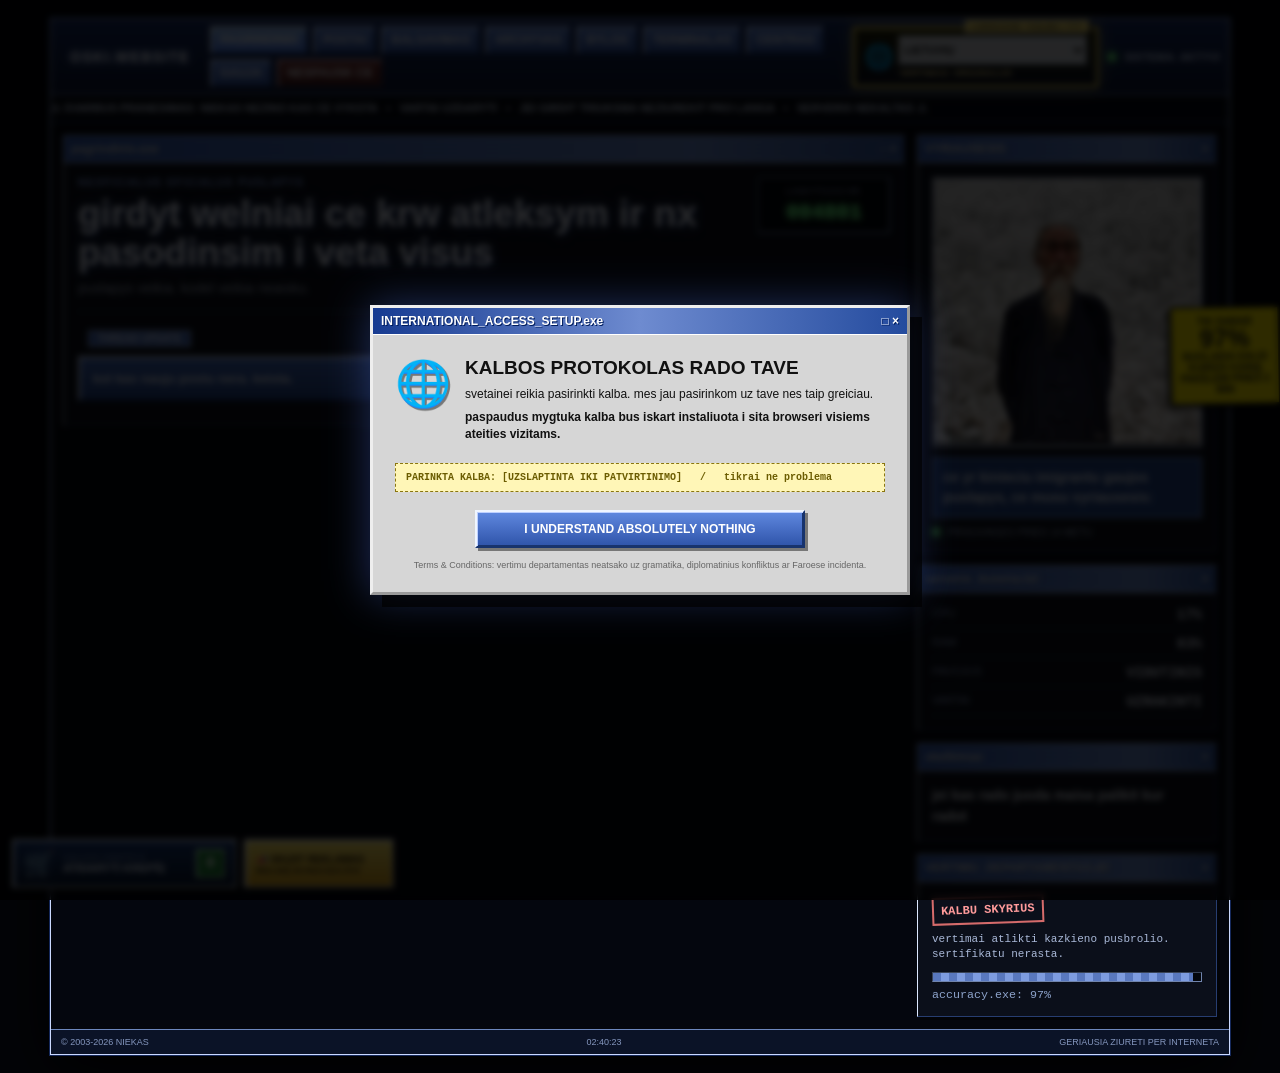
==== index.html @ 2144ed32 "Add anonymous public poll" ====
<!DOCTYPE html>
<html lang="lt">
<head>
  <meta charset="UTF-8" />
  <meta name="viewport" content="width=device-width, initial-scale=1.0" />
  <meta name="theme-color" content="#05070c" />
  <title>zdrw</title>
  <link rel="stylesheet" href="style.css?v=20260815c" />
  <link rel="stylesheet" href="features.css?v=20260815d" />
  <link rel="stylesheet" href="ads.css?v=20260815e" />
  <link rel="stylesheet" href="language-ui.css?v=20260815g" />
  <link rel="stylesheet" href="gang.css?v=20260815h" />
  <link rel="stylesheet" href="poll.css?v=20260816a" />
</head>
<body>
  <video class="bg-video" autoplay muted loop playsinline>
    <source src="background.mp4" type="video/mp4" />
  </video>
  <div class="bg-shade"></div>
  <div class="scanlines" aria-hidden="true"></div>

  <div class="site-shell">
    <header class="topbar">
      <div class="brand">OSKI.WEBSITE</div>
      <nav class="nav" aria-label="Pagrindinė navigacija">
        <button class="nav-btn active" data-panel="home" data-i18n="nav.home">PAGRINDINIS</button>
        <button class="nav-btn" data-panel="posts">POSTAI</button>
        <button class="nav-btn" id="pollNav" data-panel="poll">BALSAVIMAS</button>
        <button class="nav-btn" data-panel="archive" data-i18n="nav.archive">ARCHYVAS</button>
        <button class="nav-btn" data-panel="files" data-i18n="nav.files">BYLOS</button>
        <button class="nav-btn" data-panel="terminal" data-i18n="nav.terminal">TERMINALAS</button>
        <button class="nav-btn danger" id="dontPress" data-i18n="nav.dont">NESPAUSK CE</button>
      </nav>

      <div class="language-box" title="Vertimų skyrius nėra sertifikuotas jokioj valstybėj">
        <span class="language-label">🌐</span>
        <select id="languageSelect" aria-label="Language">
          <option value="lt">LIETUVIŲ</option>
          <option value="en">ENGLISH</option>
          <option value="fr">FRANÇAIS</option>
          <option value="zh">中文（翻译有问题）</option>
          <option value="ru">РУССКИЙ (ТИПА)</option>
          <option value="eo">ESPERANTO</option>
          <option value="la">LATINA</option>
          <option value="fo">FØROYSKT</option>
          <option value="cy">CYMRAEG</option>
          <option value="eu">EUSKARA</option>
          <option value="br">BREZHONEG</option>
        </select>
        <span class="translation-quality" id="translationQuality">VERTIMAS: ABEJOTINAS</span>
      </div>

      <div class="status"><span class="status-dot"></span> <span data-i18n="status.active">SISTEMA: AKTYVI</span></div>
    </header>

    <div class="ticker" aria-label="Svarbus pranešimas">
      <div class="ticker-track" data-i18n="ticker">⚠ SVARBUS PRANESIMAS: NIEKAS NEZINO KAS CE VYKSTA &nbsp;&nbsp;&nbsp; • &nbsp;&nbsp;&nbsp; VARTAI UZDARYTI &nbsp;&nbsp;&nbsp; • &nbsp;&nbsp;&nbsp; JEI GIRDIT TRIUKSMA NEZIUREKIT PRO LANGA &nbsp;&nbsp;&nbsp; • &nbsp;&nbsp;&nbsp; SERVERIS NEKALTAS ⚠</div>
    </div>

    <main class="workspace">
      <section class="main-column">
        <div class="window panel-view active" id="home">
          <div class="window-title"><span>pagrindinis.exe</span><span>□ ×</span></div>
          <div class="window-body">
            <div class="hero-row">
              <div>
                <div class="eyebrow" data-i18n="hero.eyebrow">NEOFICIALUS OFICIALUS PUSLAPYS</div>
                <h1 data-i18n="hero.title">girdyt welniai ce krw atleksym ir nx pasodinsim i veta visus</h1>
                <p class="muted" data-i18n="hero.sub">puslapys veikia. kodel veikia neaisku.</p>
              </div>
              <div class="counter-box">
                <span data-i18n="counter">LANKYTOJAS NR.</span>
                <strong id="visitorCounter">000000</strong>
              </div>
            </div>

            <div class="feed-title" data-i18n="feed.update">THREAD UPDATE</div>
            <div id="livePosts" class="live-posts" hidden></div>
          </div>
        </div>

        <div class="window panel-view" id="posts">
          <div class="window-title"><span>viesi_postai.db</span><span>□ ×</span></div>
          <div class="window-body">
            <div class="feed-title">VIESI POSTAI / PILNAS ARCHYVAS</div>
            <div class="post-archive-note">cia tie patys postai kaip THREAD UPDATE, tik visi vienoj vietoj. administracija neprisiima atsakomybes uz turini.</div>

            <div class="thread-box">
              <p data-i18n="feed.music">va muzikytes biskuti jum paklausit</p>
              <iframe width="100%" height="166" scrolling="no" frameborder="no" allow="autoplay; encrypted-media" src="https://w.soundcloud.com/player/?url=https%3A//api.soundcloud.com/tracks/soundcloud%253Atracks%253A1479677338&color=%23ff5500&auto_play=false&hide_related=false&show_comments=true&show_user=true&show_reposts=false&show_teaser=true"></iframe>
              <div class="soundcloud-meta"><a href="https://soundcloud.com/dommydxd" title="dommydxd" target="_blank" rel="noopener noreferrer">dommydxd</a> · <a href="https://soundcloud.com/dommydxd/egyda-rycka-proflame-efka-pipita-freestyle" title="EGYDA RYCKA PROFLAME EFKA PIPITA FREESTYLE" target="_blank" rel="noopener noreferrer">EGYDA RYCKA PROFLAME EFKA PIPITA FREESTYLE</a></div>
            </div>

            <div id="allPosts" class="public-post-archive">
              <div class="thread-box compact">kraunama is kazkur...</div>
            </div>
          </div>
        </div>


        <div class="window panel-view" id="poll">
          <div class="window-title"><span>VIESA_NUOMONE.db</span><span class="poll-live-badge" id="pollLiveBadge">LIVE</span></div>
          <div class="window-body">
            <div class="poll-headline">
              <div>
                <div class="poll-kicker">VIENAS KLAUSIMAS / VIENAS BALSAS / JOKIU GARANTIJU</div>
                <div class="poll-question" id="pollQuestion">kraunama...</div>
              </div>
            </div>
            <div class="poll-options" id="pollOptions"></div>
            <div class="poll-bottom">
              <button class="classified-btn poll-vote-btn" id="pollVoteBtn" type="button" disabled>BALSUOT</button>
              <div class="poll-status" id="pollStatus">KRAUNAMA DEMOKRATIJA...</div>
              <div class="poll-total-box"><span id="pollTotalLabel">BALSU IS VISO</span><b id="pollTotal">0</b></div>
            </div>
            <div class="poll-privacy" id="pollPrivacy">ANONIMINE APKLAUSA.</div>
          </div>
        </div>

        <div class="window panel-view" id="archive">
          <div class="window-title"><span>archyvas_2009_final_REAL</span><span>□ ×</span></div>
          <div class="window-body archive-grid" id="dynamicArchives">
            <div class="archive-item locked"><b>...</b><span>kraunamas archyvas...</span></div>
          </div>
        </div>

        <div class="window panel-view" id="files">
          <div class="window-title"><span>C:\BYLOS\LABAI_SVARBU\</span><span>□ ×</span></div>
          <div class="window-body file-list">
            <div class="file-row"><span>📄 planas_final_final2.txt</span><span>4 KB</span></div>
            <div class="file-row"><span>📄 kas_paeme_rakta.txt</span><span>1 KB</span></div>
            <div class="file-row"><span>🖼️ kamera_03_NEZIURET.bmp</span><span>666 KB</span></div>
            <div class="file-row"><span>📁 dokumentai_svarbus</span><span>&lt;DIR&gt;</span></div>
            <div class="file-row"><span>📁 dokumentai_nesvarbus_bet_slapti</span><span>&lt;DIR&gt;</span></div>
            <div class="translation-refusal" data-i18n="files.refusal">⚠ FAILU PAVADINIMU VERSTI NEGALIMA NES DIREKTORIUS UZDRAUDE</div>
            <button class="classified-btn" id="classifiedBtn" data-i18n="files.open">ATIDARYTI SLAPTA BYLA</button>
          </div>
        </div>

        <div class="window panel-view" id="terminal">
          <div class="window-title"><span>cmd.exe</span><span>_ □ ×</span></div>
          <div class="terminal-language-warning" id="terminalLanguageWarning" data-i18n="terminal.warning">KERNELIS KALBU PAKETU NEPRIIMA. TERMINALAS LIEKA KAIP YRA.</div>
          <div class="terminal-body" id="terminalOutput">
            <div>OSKI SYSTEMS [Version 0.0.0.7]</div>
            <div>(c) kazkas. visos teises galimai rezervuotos.</div>
            <div>&nbsp;</div>
            <div>rasyt <b>help</b> jei nezinai ka darai.</div>
          </div>
          <form class="terminal-input-row" id="terminalForm">
            <span>C:\Users\nezinomas&gt;</span>
            <input id="terminalInput" autocomplete="off" spellcheck="false" autofocus />
          </form>
        </div>
      </section>

      <aside class="side-column">
        <div class="window chief-window">
          <div class="window-title"><span data-i18n="chief.title">VYRIAUSESIS</span><span>×</span></div>
          <div class="window-body">
            <img class="chief-photo" src="chief.png?v=20260306c" alt="vyriausiasis" />
            <div class="chief-caption" data-i18n="chief.caption">ce yr kinieciu imigrantu gaujos puslapys, ce musu vyriausesis:</div>
            <div class="presence"><span class="status-dot"></span> <span data-i18n="chief.presence">PRISIJUNGES PRIES 14 METU</span></div>
          </div>
        </div>

        <div class="window mini-window">
          <div class="window-title"><span>serverio_busena.txt</span><span>×</span></div>
          <div class="window-body stats">
            <div><span>CPU</span><b id="cpuStat">17%</b></div>
            <div><span>RAM</span><b id="ramStat">83%</b></div>
            <div><span data-i18n="stats.danger">PAVOJUS</span><b id="dangerStat">VIDUTINIS</b></div>
            <div><span data-i18n="stats.gate">VARTAI</span><b data-i18n="stats.locked">UZRAKINTI</b></div>
          </div>
        </div>

        <div class="window mini-window">
          <div class="window-title"><span data-i18n="notice.title">skelbimas</span><span>×</span></div>
          <div class="window-body notice" id="randomNotice">ieskomas zmogus kuris moka atsukt 10mm varzta</div>
        </div>

        <div class="window mini-window language-dept">
          <div class="window-title"><span>VERTIMU_DEPARTAMENTAS.dll</span><span>×</span></div>
          <div class="window-body">
            <div class="dept-stamp" data-i18n="dept.title">KALBU SKYRIUS</div>
            <p data-i18n="dept.body">vertimai atlikti kazkieno pusbrolio. sertifikatu nerasta.</p>
            <div class="dept-meter"><span id="deptMeterBar"></span></div>
            <small id="deptAccuracy">tikslumas: 41%</small>
          </div>
        </div>
      </aside>
    </main>

    <footer class="footerbar">
      <span data-i18n="footer.copy">© 2003-2026 NIEKAS</span>
      <span id="clock">00:00:00</span>
      <span data-i18n="footer.best">GERIAUSIA ZIURETI PER INTERNETA</span>
    </footer>
  </div>

  <div class="popup" id="popup" hidden>
    <div class="popup-window">
      <div class="window-title"><span id="popupTitle">PRANESIMAS</span><button id="popupClose">×</button></div>
      <div class="popup-body" id="popupBody"></div>
      <button class="ok-btn" id="popupOk" data-i18n="popup.ok">GERAI NU</button>
    </div>
  </div>

  <script src="script.js?v=20260815c"></script>
  <script src="languages-extra.js?v=20260815f"></script>
  <script src="language-onboarding.js?v=20260815g"></script>
  <script src="features.js?v=20260815d"></script>
  <script src="gang.js?v=20260815h"></script>
  <script src="ads.js?v=20260815e"></script>
  <script src="posts.js?v=20260816d"></script>
  <script src="poll.js?v=20260816a"></script>
  <script src="archives.js?v=20260816b"></script>
</body>
</html>
---- style.css ----
* { box-sizing: border-box; }
html, body { margin: 0; min-height: 100%; }
body {
  min-height: 100vh;
  overflow-x: hidden;
  background: #030407;
  color: #f4f7ff;
  font-family: Tahoma, Verdana, Arial, sans-serif;
  font-size: 14px;
}
button, input, select { font: inherit; }
button { color: inherit; }

.bg-video { position: fixed; inset: 0; width: 100%; height: 100%; object-fit: cover; z-index: -4; }
.bg-shade { position: fixed; inset: 0; z-index: -3; background: rgba(0, 3, 12, .67); backdrop-filter: blur(1px); }
.scanlines { pointer-events: none; position: fixed; inset: 0; z-index: 50; opacity: .14; background: repeating-linear-gradient(to bottom, transparent 0, transparent 2px, #000 3px, #000 4px); mix-blend-mode: multiply; }

.site-shell { width: min(1180px, 96vw); margin: 18px auto; border: 1px solid #cbd9ff; box-shadow: 0 0 0 1px #15285a, 0 16px 60px #000; background: rgba(5, 8, 16, .86); }
.topbar { min-height: 48px; display: flex; align-items: center; gap: 10px; padding: 7px 9px; background: linear-gradient(#172d66, #0c1735); border-bottom: 1px solid #88a8ef; flex-wrap: wrap; }
.brand { font-weight: 900; letter-spacing: 1.5px; padding: 7px 10px; color: #fff; text-shadow: 0 0 8px #79a2ff; white-space: nowrap; }
.nav { display: flex; gap: 5px; flex: 1; flex-wrap: wrap; }
.nav-btn, .classified-btn, .ok-btn { cursor: pointer; border: 1px solid #d8e5ff; border-right-color: #203d80; border-bottom-color: #203d80; background: linear-gradient(#638be1, #3156aa); box-shadow: inset 1px 1px #c8d8ff, inset -1px -1px #18356f; padding: 6px 9px; font-weight: 700; font-size: 12px; }
.nav-btn:hover, .nav-btn.active { filter: brightness(1.2); background: linear-gradient(#7aa1f3, #4169c4); }
.nav-btn.danger { background: linear-gradient(#7c3434, #491a1a); border-color: #ffb0b0 #4c1515 #4c1515 #ffb0b0; }
.status { white-space: nowrap; font-size: 11px; font-weight: 700; color: #cfe0ff; }
.status-dot { display: inline-block; width: 8px; height: 8px; margin-right: 5px; border-radius: 50%; background: #6dff83; box-shadow: 0 0 8px #6dff83; }

.language-box { display: grid; grid-template-columns: auto minmax(110px, 1fr); gap: 3px 5px; align-items: center; min-width: 185px; padding: 4px 6px; border: 1px solid #819bd1; background: #081126; box-shadow: inset 1px 1px #233f79; }
.language-label { grid-row: span 2; font-size: 17px; }
.language-box select { min-width: 0; height: 23px; border: 1px solid #d9e6ff; border-right-color: #253b6c; border-bottom-color: #253b6c; background: #d5d9e0; color: #111; font-size: 10px; font-weight: 800; }
.translation-quality { font-size: 8px; color: #91a7d3; letter-spacing: .2px; white-space: nowrap; }

.ticker { overflow: hidden; border-bottom: 1px solid #304f91; background: #050912; color: #d8e5ff; font-weight: 700; font-size: 11px; }
.ticker-track { width: max-content; padding: 7px 0; animation: ticker 26s linear infinite; white-space: pre; }
@keyframes ticker { from { transform: translateX(30vw); } to { transform: translateX(-100%); } }

.workspace { display: grid; grid-template-columns: minmax(0, 1fr) 300px; gap: 12px; padding: 12px; }
.main-column, .side-column { min-width: 0; }
.side-column { display: flex; flex-direction: column; gap: 12px; }
.window { border: 1px solid #dce7ff; border-right-color: #273d70; border-bottom-color: #273d70; background: rgba(12, 16, 27, .94); box-shadow: 3px 3px 0 rgba(0,0,0,.45); }
.window-title { min-height: 27px; display: flex; align-items: center; justify-content: space-between; gap: 10px; padding: 4px 7px; background: linear-gradient(90deg, #315cb8, #6d8ed5 75%, #345aa7); border-bottom: 1px solid #dce8ff; font-weight: 800; font-size: 12px; text-shadow: 1px 1px #17346d; }
.window-title button { cursor: pointer; color: #fff; border: 1px solid #fff; background: #9e3e3e; line-height: 14px; }
.window-body { padding: 14px; }
.panel-view { display: none; }
.panel-view.active { display: block; animation: appear .16s ease-out; }
@keyframes appear { from { opacity: 0; transform: translateY(4px); } to { opacity: 1; transform: none; } }

.hero-row { display: flex; justify-content: space-between; align-items: flex-start; gap: 20px; padding-bottom: 15px; border-bottom: 1px dotted #66769b; }
.eyebrow { font-size: 10px; letter-spacing: 1.5px; color: #91b1ff; font-weight: 800; }
h1 { max-width: 700px; margin: 7px 0; font-size: clamp(22px, 4vw, 37px); line-height: 1.05; text-transform: lowercase; text-shadow: 2px 2px #0a1f51, 0 0 14px rgba(91,140,255,.45); }
.muted { margin: 0; color: #a8b2c8; }
.counter-box { min-width: 132px; padding: 8px; border: 1px inset #9eb9f4; background: #03060c; text-align: center; }
.counter-box span { display: block; margin-bottom: 5px; font-size: 9px; color: #8ea2ca; }
.counter-box strong { font: 700 21px "Courier New", monospace; color: #75ff8e; text-shadow: 0 0 7px #4eff70; }
.feed-title { display: inline-block; margin: 18px 0 0 10px; padding: 2px 8px; position: relative; z-index: 2; background: #436bc0; border: 1px solid #c8d9ff; font-size: 10px; font-weight: 800; }
.thread-box { margin-top: -1px; padding: 13px; border: 2px solid #d9e6ff; border-right-color: #17316a; border-bottom-color: #17316a; background: linear-gradient(180deg, #426bc4, #25478e); box-shadow: inset 1px 1px #a9c1fa, inset -1px -1px #122b61; font-weight: 700; }
.thread-box p { margin-top: 0; }
.thread-box.compact { margin-top: 9px; font-size: 13px; }
.stamp { margin-right: 8px; color: #c7d9ff; font-family: "Courier New", monospace; }
.soundcloud-meta { margin-top: 7px; font-size: 10px; overflow: hidden; text-overflow: ellipsis; white-space: nowrap; }
.soundcloud-meta a { color: #e3edff; }

.chief-photo { display: block; width: 100%; max-height: 360px; object-fit: cover; border: 2px inset #cfdcff; filter: contrast(1.04); }
.chief-caption { margin-top: 10px; padding: 10px; background: #24488f; border: 1px solid #a9c1fa; font-weight: 800; line-height: 1.4; }
.presence { margin-top: 9px; font-size: 10px; color: #a8b8d9; }
.stats { display: grid; gap: 7px; }
.stats div { display: flex; justify-content: space-between; padding-bottom: 5px; border-bottom: 1px dotted #4c5e83; }
.stats span { color: #96a9d2; font-size: 11px; }
.stats b { color: #eaf0ff; font-family: "Courier New", monospace; }
.notice { min-height: 62px; line-height: 1.5; font-weight: 700; }
.language-dept .window-body { font-family: "Courier New", monospace; }
.language-dept p { margin: 8px 0; font-size: 11px; line-height: 1.35; color: #aab9d8; }
.dept-stamp { display: inline-block; transform: rotate(-2deg); padding: 5px 7px; border: 2px solid #d56b6b; color: #ff9b9b; font-weight: 900; font-size: 12px; }
.dept-meter { height: 10px; margin: 10px 0 4px; background: #03060c; border: 1px inset #7084ad; overflow: hidden; }
.dept-meter span { display: block; height: 100%; width: 41%; background: repeating-linear-gradient(90deg,#5978bf 0,#5978bf 8px,#7e9ce0 8px,#7e9ce0 16px); transition: width .3s; }
#deptAccuracy { color: #8ea4cc; }
.translation-refusal { margin-top: 12px; padding: 7px; border: 1px dashed #96764b; background: #2c2415; color: #ffc56d; font: 700 10px/1.4 Tahoma, sans-serif; }
.terminal-language-warning { padding: 5px 10px; background: #302b08; border-bottom: 1px solid #8c7c23; color: #ffe77a; font: 700 9px Tahoma, sans-serif; }

.archive-grid { display: grid; grid-template-columns: repeat(2, minmax(0, 1fr)); gap: 10px; }
.archive-item { cursor: pointer; min-height: 90px; padding: 12px; text-align: left; color: #fff; border: 1px solid #b8cbf6; background: #111b31; box-shadow: inset 0 0 20px rgba(65,105,190,.16); }
.archive-item:hover { background: #1b315f; }
.archive-item b { display: block; font: 800 24px "Courier New", monospace; color: #87aaff; }
.archive-item span { display: block; margin-top: 7px; font-size: 11px; }
.archive-item.locked { cursor: not-allowed; filter: grayscale(1); opacity: .55; }
.file-list { font-family: "Courier New", monospace; }
.file-row { display: flex; justify-content: space-between; gap: 10px; padding: 9px 5px; border-bottom: 1px dotted #4d6088; }
.classified-btn { margin-top: 18px; width: 100%; }

.terminal-body { min-height: 330px; max-height: 50vh; overflow-y: auto; padding: 14px; background: #020402; color: #7cff8b; font: 14px/1.45 "Courier New", monospace; text-shadow: 0 0 5px rgba(82,255,106,.3); }
.terminal-input-row { display: flex; align-items: center; gap: 6px; padding: 9px 12px; background: #020402; border-top: 1px solid #244b29; color: #7cff8b; font: 14px "Courier New", monospace; }
.terminal-input-row input { flex: 1; min-width: 0; outline: none; border: 0; background: transparent; color: #7cff8b; font: inherit; }

.footerbar { display: flex; justify-content: space-between; gap: 10px; padding: 7px 10px; border-top: 1px solid #6c86bd; background: #0b1327; color: #8496bd; font-size: 9px; }
.popup { position: fixed; inset: 0; z-index: 100; display: grid; place-items: center; padding: 20px; background: rgba(0,0,0,.6); }
.popup[hidden] { display: none; }
.popup-window { width: min(430px, 94vw); border: 2px outset #dce8ff; background: #c8c8c8; color: #050505; box-shadow: 8px 8px 0 rgba(0,0,0,.6); }
.popup-body { min-height: 100px; padding: 24px 18px; font-weight: 700; white-space: pre-line; }
.ok-btn { display: block; margin: 0 auto 14px; min-width: 100px; }

body.alert-mode .bg-shade { background: rgba(45, 0, 0, .72); }
body.alert-mode .window-title { background: linear-gradient(90deg, #8b1717, #d04848, #7b1111); }
body.alert-mode { animation: microshake .12s linear 6; }
@keyframes microshake { 0%,100% { transform: translate(0); } 25% { transform: translate(1px,-1px); } 75% { transform: translate(-1px,1px); } }

@media (max-width: 1040px) {
  .language-box { order: 4; margin-left: auto; }
}
@media (max-width: 850px) {
  .site-shell { width: 100%; margin: 0; min-height: 100vh; }
  .workspace { grid-template-columns: 1fr; }
  .side-column { display: grid; grid-template-columns: repeat(2, minmax(0, 1fr)); }
  .chief-window { grid-row: span 2; }
  .topbar { align-items: flex-start; }
  .status { margin-left: auto; }
}
@media (max-width: 560px) {
  .workspace { padding: 7px; }
  .side-column { display: flex; }
  .hero-row { flex-direction: column; }
  .counter-box { width: 100%; }
  .archive-grid { grid-template-columns: 1fr; }
  .footerbar span:first-child, .footerbar span:last-child { display: none; }
  .footerbar { justify-content: center; }
  .nav-btn { flex: 1 1 auto; }
  .language-box { width: 100%; order: 5; }
  .status { margin-left: 0; }
}


/* LIVE_ADMIN_POSTS */
.live-posts { display: grid; gap: 10px; margin-bottom: 10px; }
.live-post { border-left: 3px solid rgba(255,255,255,.35); }
.live-post-head { display: flex; align-items: center; justify-content: space-between; gap: 16px; margin-bottom: 8px; }
.live-post-head b { overflow-wrap: anywhere; }
.live-post-head .stamp { flex: 0 0 auto; }
.live-post-body { white-space: pre-wrap; overflow-wrap: anywhere; line-height: 1.45; }


/* PUBLIC_POST_ARCHIVE */
.public-post-archive { display: grid; gap: 10px; margin-top: 12px; }
.post-archive-note { margin: 0 0 12px; padding: 8px 10px; border: 1px dashed rgba(255,255,255,.2); opacity: .72; font-size: 12px; line-height: 1.45; }
---- features.css ----
/* extra unnecessary infrastructure */
.feature-panel .window-body { min-height: 420px; }
.feature-hub-grid { display:grid; grid-template-columns:repeat(2,minmax(0,1fr)); gap:10px; }
.feature-card { position:relative; min-height:118px; padding:14px; cursor:pointer; text-align:left; overflow:hidden; border:1px solid #b9cdf9; background:linear-gradient(145deg,#162547,#0b1328); color:#eef4ff; box-shadow:inset 1px 1px #4267ad; transition:transform .18s,filter .18s,border-color .18s; }
.feature-card:hover { transform:translateY(-3px) rotate(.25deg); filter:brightness(1.17); border-color:#fff; }
.feature-card:active { transform:translateY(1px) scale(.99); }
.feature-card .feature-icon { font-size:27px; display:block; margin-bottom:9px; }
.feature-card b { display:block; font-size:14px; letter-spacing:.5px; }
.feature-card small { display:block; margin-top:5px; color:#9fb2d9; line-height:1.35; }
.feature-card::after { content:"OPEN"; position:absolute; right:8px; bottom:7px; font:700 8px 'Courier New',monospace; color:#62779f; }
.feature-header { display:flex; justify-content:space-between; align-items:center; gap:10px; margin-bottom:12px; }
.feature-back,.tiny-btn,.mail-row,.staff-card,.admin-btn,.patch-row { cursor:pointer; border:1px solid #c9dafc; border-right-color:#223b72; border-bottom-color:#223b72; background:linear-gradient(#5479c8,#2b4e98); color:#fff; box-shadow:inset 1px 1px #afc5f5; font-weight:700; }
.feature-back,.tiny-btn { padding:6px 9px; font-size:10px; }
.feature-subtitle { color:#90a5cf; font-size:10px; }

.cctv-grid { display:grid; grid-template-columns:repeat(2,minmax(0,1fr)); gap:8px; }
.camera-feed { position:relative; min-height:180px; overflow:hidden; cursor:pointer; border:2px inset #8999ba; background:#050705; color:#d9ffe0; transition:all .25s; }
.camera-feed.selected { grid-column:span 2; min-height:310px; border-color:#ecf4ff; }
.camera-feed::after { content:""; pointer-events:none; position:absolute; inset:0; background:repeating-linear-gradient(0deg,transparent 0 3px,rgba(255,255,255,.035) 4px); animation:cctvFlicker .16s steps(2) infinite; }
@keyframes cctvFlicker { 50% { opacity:.55; } }
.cam-label { position:absolute; top:6px; left:7px; z-index:3; padding:2px 5px; background:#050505b8; font:700 10px 'Courier New'; }
.cam-time { position:absolute; right:7px; bottom:6px; z-index:3; font:700 10px 'Courier New'; text-shadow:1px 1px #000; }
.cam-scene { position:absolute; inset:0; display:grid; place-items:center; font:700 17px 'Courier New'; text-align:center; filter:grayscale(1) contrast(1.35); background:radial-gradient(circle at 55% 54%,#475443 0 2%,transparent 3%),linear-gradient(160deg,#1f261e,#080b08 68%); }
.cam-scene img { width:100%; height:100%; object-fit:cover; opacity:.66; filter:grayscale(1) contrast(1.5) brightness(.65); }
.cam-static { background:repeating-radial-gradient(circle at 30% 40%,#454545 0 1px,#111 1px 3px); animation:staticMove .14s steps(2) infinite; }
@keyframes staticMove { 50% { transform:scale(1.03) translate(2px,-2px); filter:invert(.08); } }
.cam-door::before { content:""; width:74px; height:115px; border:4px solid #778170; border-bottom:0; box-shadow:0 0 25px #000 inset; }
.cctv-controls { display:flex; flex-wrap:wrap; gap:7px; margin-top:10px; }
.cctv-blackout .camera-feed .cam-scene { background:#000 !important; }
.cctv-blackout .camera-feed .cam-scene>* { display:none; }
.cctv-blackout .camera-feed::before { content:"SIGNALAS DINGO BRO"; position:absolute; z-index:4; inset:0; display:grid; place-items:center; color:#f33; font:900 15px 'Courier New'; }

.mail-layout { display:grid; grid-template-columns:240px minmax(0,1fr); min-height:380px; border:1px solid #41547b; }
.mail-list { background:#091020; border-right:1px solid #41547b; }
.mail-row { width:100%; display:block; padding:10px; text-align:left; border-width:0 0 1px; background:#111b31; box-shadow:none; }
.mail-row.unread { background:#19315e; }
.mail-row:hover { filter:brightness(1.2); }
.mail-row b,.mail-row span,.mail-row small { display:block; }
.mail-row span { margin:3px 0; font-size:11px; }
.mail-row small { color:#7f94bd; font-size:9px; }
.mail-detail { padding:16px; background:#0b101b; }
.mail-detail h3 { margin:0 0 5px; }
.mail-meta { color:#7f94bd; font:10px 'Courier New'; border-bottom:1px dotted #465777; padding-bottom:10px; }
.mail-body { margin-top:15px; line-height:1.6; white-space:pre-line; }
.unread-badge { display:inline-block; min-width:18px; padding:2px 5px; border-radius:8px; background:#a82424; text-align:center; font-size:9px; }

.staff-grid { display:grid; grid-template-columns:repeat(2,minmax(0,1fr)); gap:9px; }
.staff-card { position:relative; padding:11px; text-align:left; background:#121d34; box-shadow:inset 1px 1px #344f84; transition:.18s; }
.staff-card:hover { transform:translateX(3px); background:#19305b; }
.staff-avatar { float:left; width:48px; height:48px; display:grid; place-items:center; margin-right:10px; border:1px inset #9db4e3; background:#050910; font-size:26px; }
.staff-card b { display:block; }
.staff-card small { display:block; color:#8499c4; margin-top:3px; }
.staff-status { position:absolute; right:7px; top:7px; font:700 8px 'Courier New'; color:#77ee89; }
.staff-dossier { margin-top:12px; padding:13px; border:1px dashed #6f82aa; background:#090f1d; min-height:90px; line-height:1.45; }

.achievement-grid { display:grid; gap:8px; }
.achievement { display:grid; grid-template-columns:42px 1fr auto; gap:10px; align-items:center; padding:9px; border:1px solid #3a4c70; background:#0a1120; opacity:.38; filter:grayscale(1); transition:.25s; }
.achievement.unlocked { opacity:1; filter:none; border-color:#8aaaf0; background:#14274b; animation:unlockPulse .7s; }
@keyframes unlockPulse { 0%{transform:scale(.98)} 35%{transform:scale(1.025);filter:brightness(1.5)} 100%{transform:none} }
.achievement-icon { font-size:24px; text-align:center; }
.achievement b,.achievement small { display:block; }
.achievement small { color:#8fa2c8; margin-top:3px; }
.achievement-state { font:700 9px 'Courier New'; color:#7d91bb; }
.achievement.unlocked .achievement-state { color:#78ff90; }
.achievement-toast { position:fixed; right:20px; top:20px; z-index:200; width:min(330px,calc(100vw - 40px)); padding:11px 13px; border:2px outset #d6e4ff; background:linear-gradient(#274b93,#132c5c); box-shadow:5px 5px #0009; transform:translateX(120%); transition:transform .38s cubic-bezier(.18,.9,.25,1.3); font-weight:800; }
.achievement-toast.show { transform:translateX(0); }
.achievement-toast small { display:block; color:#b6c7e8; margin-top:3px; }

.patch-list { display:grid; gap:8px; }
.patch-row { padding:10px; text-align:left; background:#111d36; }
.patch-row:hover { filter:brightness(1.16); }
.patch-row b { display:block; }
.patch-row span { display:block; margin-top:4px; color:#94a6c8; font-size:10px; }
.patch-detail { max-height:0; overflow:hidden; transition:max-height .35s ease,padding .35s; padding:0 10px; background:#080e19; }
.patch-detail.open { max-height:180px; padding:10px; border:1px solid #344668; }
.update-progress { height:18px; margin-top:12px; border:1px inset #a5b7da; background:#05080e; overflow:hidden; }
.update-progress span { display:block; width:0; height:100%; background:repeating-linear-gradient(90deg,#315cb8 0 12px,#6f8ed2 12px 24px); transition:width .18s; }

.admin-login { max-width:420px; margin:35px auto; padding:17px; border:1px solid #8ca5d5; background:#0a1120; }
.admin-login label { display:block; margin:9px 0 4px; font-size:10px; color:#99abd0; }
.admin-login input { width:100%; padding:8px; border:2px inset #cbd4e6; background:#e2e2e2; color:#111; }
.admin-error { min-height:30px; margin-top:10px; color:#ff8b8b; font:700 10px 'Courier New'; }
.admin-console { display:none; }
.admin-console.open { display:block; animation:appear .2s; }
.admin-controls { display:grid; grid-template-columns:repeat(2,minmax(0,1fr)); gap:9px; }
.admin-btn { min-height:72px; padding:11px; background:linear-gradient(#4b67a6,#223f7d); }
.admin-btn.red { background:linear-gradient(#a83c3c,#5b1515); border-color:#ffc4c4 #4c1111 #4c1111 #ffc4c4; }
.admin-btn:hover { filter:brightness(1.22); }
.escape-btn { position:relative; transition:transform .12s; }
.admin-log { margin-top:12px; min-height:100px; max-height:180px; overflow:auto; padding:10px; background:#020402; color:#7cff8b; font:11px/1.5 'Courier New'; }
.protocol-overlay { pointer-events:none; position:fixed; inset:0; z-index:80; border:0 solid rgba(255,0,0,.5); opacity:0; }
.protocol-overlay.active { animation:protocol 1s infinite; }
@keyframes protocol { 0%,100%{opacity:.05;border-width:0} 50%{opacity:.65;border-width:18px} }
.site-shell.system-invert { animation:systemSpin .7s ease-in-out; filter:invert(1) hue-rotate(160deg); }
@keyframes systemSpin { 50%{transform:rotate(.5deg) scale(.992)} }
.fake-particle { position:fixed; z-index:170; width:8px; height:14px; background:currentColor; pointer-events:none; animation:particleFall 1.3s ease-out forwards; }
@keyframes particleFall { to { transform:translate(var(--x),var(--y)) rotate(720deg); opacity:0; } }

@media(max-width:700px){
  .feature-hub-grid,.staff-grid,.admin-controls,.cctv-grid { grid-template-columns:1fr; }
  .camera-feed.selected { grid-column:span 1; }
  .mail-layout { grid-template-columns:1fr; }
  .mail-list { border-right:0; border-bottom:1px solid #41547b; }
}
---- ads.css ----
#gangAdLayer{position:fixed;inset:0;z-index:180;pointer-events:none;font-family:Tahoma,Verdana,Arial,sans-serif}.gang-ad{position:absolute;width:min(330px,88vw);pointer-events:auto;border:2px outset #fff;background:#d6d6d6;color:#111;box-shadow:8px 8px 0 rgba(0,0,0,.6),0 0 22px rgba(70,110,255,.28);animation:adPop .22s cubic-bezier(.2,1.4,.3,1);user-select:none}.gang-ad.ad-neon{background:linear-gradient(135deg,#fff100,#ff6b00);border-color:#fff #5b3100 #5b3100 #fff}.gang-ad.ad-blue{background:linear-gradient(#eaf1ff,#a8c4ff)}.gang-ad.ad-red{background:linear-gradient(#ffd8d8,#ff8c8c)}.gang-ad.ad-green{background:linear-gradient(#d9ffd8,#7fe082)}.gang-ad-title{display:flex;align-items:center;justify-content:space-between;gap:8px;padding:5px 6px;background:linear-gradient(90deg,#254ba0,#6f93e7);color:#fff;font-size:11px;font-weight:900;text-shadow:1px 1px #18346e;cursor:move}.gang-ad-title.danger{background:linear-gradient(90deg,#811616,#e24d4d)}.gang-ad-close{width:19px;height:19px;padding:0;border:2px outset #eee;background:#c8c8c8;color:#111;font-weight:900;line-height:14px;cursor:pointer}.gang-ad-body{padding:12px;text-align:center}.gang-ad-emoji{font-size:50px;filter:drop-shadow(3px 4px 0 rgba(0,0,0,.15));animation:adFloat 2.1s ease-in-out infinite}.gang-ad h3{margin:5px 0 3px;font-size:20px;line-height:1;text-transform:uppercase}.gang-ad p{margin:7px 0;font-size:12px;line-height:1.35;font-weight:700}.gang-ad-price{display:block;margin:8px auto 4px;font:900 25px 'Courier New',monospace;color:#bd1111;text-shadow:1px 1px #fff}.gang-ad-old{font-size:11px;text-decoration:line-through;color:#555}.gang-ad-badge{display:inline-block;margin:2px;padding:3px 5px;background:#e51111;color:#fff;font-size:9px;font-weight:900;transform:rotate(-2deg)}.gang-ad-buy{margin-top:9px;padding:7px 12px;border:2px outset #fff;background:linear-gradient(#75a1ff,#315dc0);color:#fff;font-weight:900;cursor:pointer;animation:buyPulse 1.4s infinite}.gang-ad-buy:hover{filter:brightness(1.25);transform:scale(1.03)}.gang-ad-small{margin-top:7px;font-size:8px;color:#4a4a4a}.gang-ad-countdown{font:900 12px 'Courier New',monospace;color:#a40000}.gang-ad-side-banner{position:fixed;right:0;top:34%;width:110px;padding:8px 5px;pointer-events:auto;background:#ffea00;color:#111;border:2px solid #111;text-align:center;font-weight:900;font-size:10px;transform:rotate(-1deg);box-shadow:-4px 4px 0 rgba(0,0,0,.5);animation:bannerWobble 2.5s ease-in-out infinite;z-index:170}.gang-ad-side-banner strong{display:block;font-size:25px;line-height:.95}.gang-ad-toast{position:fixed;left:50%;bottom:84px;z-index:500;transform:translateX(-50%);padding:9px 14px;background:#070b14;border:1px solid #97b5ff;color:#dbe7ff;font:700 11px 'Courier New',monospace;box-shadow:4px 4px 0 #000;animation:toastIn .2s ease-out;pointer-events:none}.gang-ad-panic{animation:panic .08s linear 8!important}.gang-ad-marquee{overflow:hidden;margin:8px -12px -12px;padding:5px 0;background:#111;color:#fff;font:900 9px 'Courier New',monospace;white-space:nowrap}.gang-ad-marquee span{display:inline-block;animation:adScroll 7s linear infinite}.gang-ad-fakecheck{display:flex;align-items:center;gap:6px;justify-content:center;margin:7px 0;font-size:10px;font-weight:700}.gang-ad-fakecheck input{accent-color:#315dc0}.gang-ad-soldout{position:absolute;inset:45% 0 auto;transform:rotate(-10deg);background:#d00;color:#fff;font-size:26px;font-weight:900;border-block:3px solid #fff;text-shadow:2px 2px #710000;animation:soldout .25s ease-out}

.gang-ad-dock{position:fixed;left:12px;bottom:12px;z-index:175;display:flex;align-items:stretch;gap:7px;pointer-events:auto;filter:drop-shadow(4px 5px 0 rgba(0,0,0,.5))}.gang-ad-cart,.gang-ad-complaint-btn{cursor:pointer;border:2px outset #e9f1ff;font-family:Tahoma,Verdana,Arial,sans-serif}.gang-ad-cart{position:relative;display:grid;grid-template-columns:auto 1fr auto;align-items:center;gap:8px;min-width:225px;padding:8px 10px;background:linear-gradient(#183874,#09172f);color:#edf4ff;text-align:left;box-shadow:inset 1px 1px #678bd5}.gang-ad-cart:hover{filter:brightness(1.18);transform:translateY(-1px)}.gang-ad-cart .cart-icon{font-size:25px;filter:drop-shadow(0 0 6px rgba(126,168,255,.7))}.gang-ad-cart small{display:block;color:#9bb6ee;font-size:8px;letter-spacing:.7px}.gang-ad-cart strong{display:block;font-size:11px;white-space:nowrap}.gang-ad-cart .cart-count{display:grid;place-items:center;min-width:29px;height:29px;padding:0 6px;border:2px outset #c6ffd0;background:#1c7e35;color:#fff;font:900 15px 'Courier New',monospace}.gang-ad-cart.has-items{animation:cartAlive 2.2s ease-in-out infinite}.gang-ad-cart.has-items .cart-count{background:#d83a22;border-color:#ffd0c8}.gang-ad-complaint-btn{display:flex;flex-direction:column;justify-content:center;min-width:150px;padding:7px 10px;background:linear-gradient(#ffe96a,#d49c13);color:#181000;font-size:10px;font-weight:900;text-align:center;box-shadow:inset 1px 1px #fff8b8}.gang-ad-complaint-btn small{display:block;margin-top:2px;font-size:7px;font-weight:700}.gang-ad-complaint-btn:hover{filter:brightness(1.12);animation:complaintNudge .12s linear 3}.gang-ad-complaint-btn.complaint-active{background:linear-gradient(#83f294,#2f9d49);color:#051909;border-color:#caffd1 #155526 #155526 #caffd1}.gang-ad-complaint-btn.complaint-active small{font-family:'Courier New',monospace}

.gang-complaint-overlay{position:fixed;inset:0;z-index:480;display:grid;place-items:center;padding:18px;background:rgba(0,0,0,.72);backdrop-filter:blur(2px)}.gang-complaint-overlay[hidden]{display:none}.gang-complaint-window{width:min(560px,95vw);border:2px outset #fff;background:#c8c8c8;color:#101010;box-shadow:10px 12px 0 rgba(0,0,0,.65),0 0 50px rgba(255,215,53,.17);animation:complaintPop .22s cubic-bezier(.2,1.35,.3,1)}.gang-complaint-title{display:flex;align-items:center;justify-content:space-between;gap:10px;padding:5px 7px;background:linear-gradient(90deg,#7f5710,#dfad30);color:#fff;font:900 11px Tahoma,sans-serif;text-shadow:1px 1px #624004}.complaint-x{width:20px;height:20px;padding:0;border:2px outset #fff;background:#c9c9c9;color:#111;font-weight:900;cursor:pointer}.complaint-paper{position:relative;padding:18px;background:repeating-linear-gradient(0deg,#ece9dc 0,#ece9dc 27px,#d9d5c7 28px);font-family:'Courier New',monospace}.complaint-paper h3{margin:0 0 6px;padding-right:115px;font-size:19px}.complaint-intro{margin:0 0 11px;font:700 11px/1.45 Tahoma,sans-serif}.complaint-stamp{position:absolute;right:18px;top:15px;padding:5px 8px;border:3px solid #a33434;color:#a33434;font:900 11px Tahoma,sans-serif;transform:rotate(5deg);opacity:.85}.complaint-status{margin:8px 0;padding:7px;border:1px solid #7a6b38;background:#fff3ad;color:#4a3700;font-weight:900;font-size:10px}.complaint-status.accepted{background:#c9f7ca;border-color:#27883a;color:#124c1e}.complaint-status.rejected{background:#ffd0d0;border-color:#b11c1c;color:#7b0000}.complaint-paper textarea{display:block;width:100%;min-height:145px;resize:vertical;padding:10px;border:2px inset #fff;background:#fff;color:#080808;font:900 13px/1.4 'Courier New',monospace;text-transform:uppercase;outline:none}.complaint-paper textarea:focus{box-shadow:0 0 0 2px #d5a116}.complaint-meter{height:12px;margin-top:8px;border:2px inset #fff;background:#242424;overflow:hidden}.complaint-meter span{display:block;height:100%;width:0;background:repeating-linear-gradient(90deg,#e0b32f 0,#e0b32f 10px,#b32323 10px,#b32323 20px);transition:width .15s}.complaint-meta{display:flex;justify-content:space-between;gap:10px;margin-top:4px;font-size:9px;font-weight:900}.complaint-buttons{display:flex;justify-content:flex-end;gap:8px;margin-top:14px}.complaint-buttons button{min-width:110px;padding:7px 10px;border:2px outset #fff;font-weight:900;cursor:pointer}.complaint-cancel{background:#bfbfbf}.complaint-send{background:linear-gradient(#f8da5b,#d49812);animation:sendPulse 1.8s ease-in-out infinite}.complaint-paper small{display:block;margin-top:10px;color:#5d5545;font-size:8px;line-height:1.4}.complaint-shake{animation:complaintShake .08s linear 5}

@keyframes adPop{from{opacity:0;transform:scale(.65) rotate(-3deg)}to{opacity:1;transform:scale(1) rotate(0)}}@keyframes adFloat{50%{transform:translateY(-5px) rotate(2deg)}}@keyframes buyPulse{50%{box-shadow:0 0 14px #3e73ff}}@keyframes bannerWobble{50%{transform:rotate(1.5deg) translateY(4px)}}@keyframes toastIn{from{opacity:0;transform:translate(-50%,12px)}to{opacity:1;transform:translate(-50%,0)}}@keyframes panic{25%{transform:translate(3px,-2px)}75%{transform:translate(-3px,2px)}}@keyframes adScroll{from{transform:translateX(100%)}to{transform:translateX(-100%)}}@keyframes soldout{from{transform:scale(2) rotate(-10deg);opacity:0}to{transform:scale(1) rotate(-10deg);opacity:1}}@keyframes cartAlive{50%{box-shadow:0 0 18px rgba(69,128,255,.65),inset 1px 1px #678bd5}}@keyframes complaintNudge{25%{transform:translateX(2px)}75%{transform:translateX(-2px)}}@keyframes complaintPop{from{opacity:0;transform:scale(.72) rotate(-1deg)}to{opacity:1;transform:scale(1)}}@keyframes complaintShake{25%{transform:translate(4px,-1px)}75%{transform:translate(-4px,1px)}}@keyframes sendPulse{50%{filter:brightness(1.13);box-shadow:0 0 10px #e5b72d}}
@media(max-width:700px){.gang-ad-side-banner{display:none}.gang-ad{max-width:90vw}.gang-ad-dock{left:6px;right:6px;bottom:6px;gap:4px}.gang-ad-cart{min-width:0;flex:1}.gang-ad-complaint-btn{min-width:120px}.gang-ad-cart strong{font-size:9px}.gang-ad-cart small{font-size:7px}.complaint-paper{padding:14px}.complaint-stamp{position:static;display:inline-block;margin-bottom:8px}.complaint-paper h3{padding-right:0}.gang-ad-toast{bottom:94px}}
---- language-ui.css ----
/* kalbu departamentas pagaliau gavo biudzeta */
.language-box {
  position: relative;
  min-width: 245px !important;
  padding: 7px 9px !important;
  border: 2px solid #ffe56d !important;
  background: linear-gradient(180deg, #22230c, #0b1020) !important;
  box-shadow: 0 0 0 1px #5d5316, 0 0 14px rgba(255,229,109,.45), inset 1px 1px #5f602c !important;
  animation: languagePulse 1.7s ease-in-out infinite;
}
.language-box::after {
  content: "LANGUAGE / KALBA / ???";
  position: absolute;
  top: -9px;
  right: 7px;
  padding: 1px 6px;
  color: #111;
  background: #ffe56d;
  border: 1px solid #fff7bd;
  font: 900 8px Tahoma, sans-serif;
  letter-spacing: .4px;
  box-shadow: 2px 2px #000;
}
.language-box select {
  height: 29px !important;
  font-size: 11px !important;
  cursor: pointer;
  outline: 2px solid rgba(255,229,109,.15);
}
.language-label {
  font-size: 24px !important;
  animation: globeWobble 2.4s ease-in-out infinite;
}
.translation-quality {
  color: #ffe790 !important;
  font-weight: 800;
  font-size: 9px !important;
}

@keyframes languagePulse {
  0%,100% { filter: brightness(1); transform: translateY(0); }
  50% { filter: brightness(1.13); transform: translateY(-1px); }
}
@keyframes globeWobble {
  0%,100% { transform: rotate(-8deg) scale(1); }
  50% { transform: rotate(9deg) scale(1.12); }
}

.language-firstboot {
  position: fixed;
  inset: 0;
  z-index: 1000000;
  display: grid;
  place-items: center;
  padding: 18px;
  background: rgba(0,0,0,.82);
  backdrop-filter: blur(3px);
}
.language-firstboot-window {
  width: min(540px, 96vw);
  color: #111;
  background: #c8c8c8;
  border: 3px outset #eee;
  box-shadow: 12px 12px 0 rgba(0,0,0,.7), 0 0 40px rgba(90,130,255,.35);
  animation: bootWindowIn .28s cubic-bezier(.2,.9,.2,1.15);
}
.language-firstboot-title {
  display: flex;
  align-items: center;
  justify-content: space-between;
  gap: 10px;
  padding: 6px 8px;
  color: #fff;
  background: linear-gradient(90deg, #173b91, #6e8bd0, #244b9e);
  border-bottom: 1px solid #fff;
  font: 900 12px Tahoma, sans-serif;
  text-shadow: 1px 1px #001d5e;
}
.language-firstboot-body {
  padding: 22px;
  background: #d6d6d6;
  font-family: Tahoma, sans-serif;
}
.language-firstboot-warning {
  display: flex;
  gap: 14px;
  align-items: flex-start;
}
.language-firstboot-icon {
  font-size: 45px;
  filter: drop-shadow(2px 2px #777);
}
.language-firstboot h2 {
  margin: 0 0 7px;
  font-size: 19px;
  text-transform: uppercase;
}
.language-firstboot p {
  margin: 5px 0;
  line-height: 1.45;
  font-size: 12px;
}
.language-secret-target {
  margin-top: 14px;
  padding: 8px 10px;
  color: #6b5c00;
  background: #fff6b7;
  border: 1px dashed #8a7610;
  font: 800 10px "Courier New", monospace;
}
.language-confirm {
  display: block;
  width: min(330px, 100%);
  margin: 18px auto 0;
  padding: 10px 12px;
  cursor: pointer;
  color: #fff;
  background: linear-gradient(#5f88df, #2f54aa);
  border: 2px solid #eff5ff;
  border-right-color: #17336d;
  border-bottom-color: #17336d;
  box-shadow: inset 1px 1px #bdd0ff, inset -1px -1px #18336d, 3px 3px #777;
  font: 900 12px Tahoma, sans-serif;
  animation: confirmNudge 1.1s ease-in-out infinite;
}
.language-confirm:hover { filter: brightness(1.2); transform: scale(1.02); }
.language-firstboot-small {
  display: block;
  margin-top: 12px;
  text-align: center;
  color: #666;
  font: 9px Tahoma, sans-serif;
}

.language-switch-flash {
  position: fixed;
  inset: 0;
  z-index: 1000001;
  pointer-events: none;
  background: #dbe6ff;
  mix-blend-mode: screen;
  animation: languageFlash .48s steps(2,end) forwards;
}
body.language-glitch .site-shell {
  animation: languageGlitch .45s steps(2,end);
}

@keyframes bootWindowIn {
  from { opacity: 0; transform: scale(.82) translateY(25px); }
  to { opacity: 1; transform: none; }
}
@keyframes confirmNudge {
  0%,100% { transform: translateX(0); }
  40% { transform: translateX(-2px); }
  55% { transform: translateX(2px); }
}
@keyframes languageFlash {
  0% { opacity: 0; }
  20% { opacity: .95; }
  45% { opacity: .15; }
  65% { opacity: .75; }
  100% { opacity: 0; }
}
@keyframes languageGlitch {
  0% { transform: translate(0); filter: hue-rotate(0); }
  20% { transform: translate(5px,-2px); filter: hue-rotate(70deg); }
  40% { transform: translate(-5px,2px); }
  60% { transform: translate(3px,1px); filter: hue-rotate(-40deg); }
  100% { transform: none; filter: none; }
}

@media (max-width: 560px) {
  .language-box { min-width: 100% !important; }
  .language-firstboot-body { padding: 16px; }
  .language-firstboot-icon { font-size: 36px; }
}
---- gang.css ----
/* FICTIONAL GANG DEPARTMENT — zero real-world usefulness */
.gang-panel .window-body { padding: 0; overflow: hidden; }
.gang-hero { position: relative; padding: 22px; min-height: 210px; overflow: hidden; background: radial-gradient(circle at 80% 20%, rgba(87,125,212,.28), transparent 32%), linear-gradient(135deg,#0b1020,#121a31 55%,#07090e); border-bottom: 1px solid #526b9e; }
.gang-hero:before { content:""; position:absolute; inset:-40%; background: repeating-linear-gradient(45deg,transparent 0 38px,rgba(255,255,255,.025) 39px 40px); animation: gangGrid 18s linear infinite; pointer-events:none; }
@keyframes gangGrid { to { transform: translate(80px,80px); } }
.gang-seal { position:absolute; right:24px; top:20px; width:145px; height:145px; border-radius:50%; border:5px double #8ea9e8; display:grid; place-items:center; transform:rotate(8deg); box-shadow:0 0 25px rgba(84,125,220,.3), inset 0 0 28px rgba(84,125,220,.25); color:#cbdcff; text-align:center; font:900 11px/1.2 "Courier New",monospace; letter-spacing:1px; }
.gang-seal strong { display:block; font-size:34px; line-height:.9; text-shadow:0 0 12px #6f96f3; }
.gang-seal small { display:block; font-size:8px; margin-top:5px; }
.gang-hero-copy { position:relative; z-index:2; max-width:620px; padding-right:150px; }
.gang-kicker { color:#8eaeff; letter-spacing:2px; font:800 10px Tahoma,sans-serif; }
.gang-hero h2 { margin:7px 0 8px; font-size:32px; line-height:1; text-transform:uppercase; text-shadow:2px 2px #10275f; }
.gang-hero p { margin:0; color:#aebbd7; max-width:520px; line-height:1.45; }
.gang-motto { margin-top:12px; display:inline-block; padding:6px 9px; border:1px dashed #7088be; background:#080d18; font:700 11px "Courier New",monospace; color:#d9e5ff; }

.gang-tabs { display:flex; flex-wrap:wrap; gap:5px; padding:8px; background:#090f1d; border-bottom:1px solid #344e83; }
.gang-tab { cursor:pointer; padding:7px 10px; border:1px outset #8da8de; background:#244a93; color:white; font-weight:800; font-size:11px; }
.gang-tab.active,.gang-tab:hover { background:#426dc2; }
.gang-view { display:none; padding:14px; animation:gangIn .18s ease-out; }
.gang-view.active { display:block; }
@keyframes gangIn { from { opacity:0; transform:translateY(5px) scale(.995); } to { opacity:1; transform:none; } }

.gang-id-layout { display:grid; grid-template-columns:minmax(0,1.15fr) minmax(240px,.85fr); gap:12px; }
.gang-card { position:relative; overflow:hidden; min-height:230px; padding:17px; border:2px outset #9eb7eb; background:linear-gradient(145deg,#274d98,#13264d 55%,#091020); box-shadow:5px 5px 0 rgba(0,0,0,.35); }
.gang-card:after { content:"PROPERTY OF SOME DEPARTMENT"; position:absolute; left:-28px; bottom:22px; transform:rotate(-8deg); color:rgba(255,255,255,.08); font:900 25px Tahoma,sans-serif; white-space:nowrap; }
.gang-card-top { display:flex; justify-content:space-between; gap:10px; font:800 9px "Courier New",monospace; color:#b9cdfa; }
.gang-card-name { margin:26px 0 3px; font:900 28px "Courier New",monospace; color:#fff; }
.gang-card-rank { color:#82ff99; font:800 13px "Courier New",monospace; }
.gang-card-grid { display:grid; grid-template-columns:repeat(2,minmax(0,1fr)); gap:7px 13px; margin-top:22px; font-size:10px; }
.gang-card-grid span { color:#8da1cb; display:block; }
.gang-card-grid b { display:block; margin-top:2px; color:#edf3ff; }
.gang-card-stamp { position:absolute; right:14px; bottom:13px; padding:7px; border:3px double #ff8b8b; color:#ff9c9c; transform:rotate(-7deg); font:900 10px "Courier New",monospace; }
.gang-sidebox { border:1px solid #5873a8; background:#0a101d; padding:13px; }
.gang-sidebox h3 { margin:0 0 10px; font-size:13px; }
.gang-action { cursor:pointer; width:100%; margin-top:8px; padding:9px; border:1px outset #b7caf2; background:linear-gradient(#557fd5,#2e54a2); color:#fff; font-weight:900; }
.gang-action:hover { filter:brightness(1.15); transform:translateY(-1px); }
.gang-action.red { background:linear-gradient(#a94242,#652020); }
.gang-action:active { transform:translateY(1px); }
.gang-tiny { margin-top:8px; color:#8396bc; font-size:9px; line-height:1.4; }

.territory-grid { display:grid; grid-template-columns:repeat(3,minmax(0,1fr)); gap:8px; }
.territory { position:relative; min-height:120px; padding:11px; cursor:pointer; border:1px solid #6078a8; background:linear-gradient(145deg,#111a2b,#080d16); overflow:hidden; transition:.18s; }
.territory:hover { transform:translateY(-2px); border-color:#9db8ef; }
.territory.claimed { background:linear-gradient(145deg,#183522,#0d1b12); border-color:#55a56a; box-shadow:inset 0 0 18px rgba(70,188,100,.12); }
.territory.disputed { animation:territoryPulse 1s infinite alternate; }
@keyframes territoryPulse { from { box-shadow:inset 0 0 0 rgba(255,118,118,0); } to { box-shadow:inset 0 0 28px rgba(255,118,118,.16); } }
.territory-icon { font-size:29px; }
.territory h4 { margin:6px 0 3px; font-size:12px; }
.territory small { color:#8fa1c5; font-size:9px; line-height:1.35; }
.territory-state { position:absolute; right:7px; top:7px; padding:3px 5px; background:#060910; border:1px solid #53688f; font:800 8px "Courier New",monospace; }
.territory.claimed .territory-state { color:#79e38d; border-color:#477c51; }
.map-log { margin-top:10px; min-height:60px; max-height:120px; overflow:auto; padding:9px; background:#020403; color:#74ff88; border:1px solid #315038; font:11px/1.4 "Courier New",monospace; }

.radio-wrap { display:grid; grid-template-columns:1fr 210px; gap:10px; }
.radio-screen { min-height:290px; padding:12px; border:1px inset #566c9b; background:#020403; color:#7fff90; font:12px/1.45 "Courier New",monospace; overflow:auto; }
.radio-line { margin-bottom:7px; opacity:0; animation:radioAppear .25s forwards; }
@keyframes radioAppear { to { opacity:1; } }
.radio-time { color:#5e8c66; }
.radio-who { color:#b7ffc0; font-weight:900; }
.radio-controls { border:1px solid #4b6089; background:#0b111e; padding:10px; }
.radio-led { width:12px; height:12px; border-radius:50%; background:#6aff80; box-shadow:0 0 10px #6aff80; margin:8px auto; animation:ledBlink 1.5s infinite; }
@keyframes ledBlink { 50% { opacity:.28; } }
.radio-freq { text-align:center; margin:8px 0; font:900 22px "Courier New",monospace; color:#dfe9ff; }
.radio-knob { width:70px; height:70px; margin:10px auto; border-radius:50%; border:8px ridge #65769a; background:radial-gradient(circle,#252c3d 0 32%,#080b12 33%); position:relative; transition:.25s; }
.radio-knob:after { content:""; position:absolute; left:50%; top:5px; width:3px; height:21px; background:#fff; transform:translateX(-50%); }

.rules-list { counter-reset:rule; display:grid; gap:8px; }
.gang-rule { counter-increment:rule; padding:11px 11px 11px 48px; position:relative; border:1px solid #43597f; background:#0b111d; line-height:1.4; }
.gang-rule:before { content:counter(rule,"0") "."; position:absolute; left:11px; top:9px; color:#82a8ff; font:900 18px "Courier New",monospace; }
.gang-rule b { color:#fff; }
.gang-rule span { color:#94a7ca; font-size:11px; }

.ritual-box { text-align:center; padding:20px; border:1px dashed #687da7; background:#080c15; }
.ritual-sequence { display:flex; justify-content:center; gap:10px; flex-wrap:wrap; margin:16px 0; }
.ritual-btn { cursor:pointer; min-width:95px; min-height:72px; border:2px outset #8fa8dc; background:#1b3568; color:white; font:900 12px "Courier New",monospace; transition:.15s; }
.ritual-btn:hover { transform:scale(1.04) rotate(-1deg); }
.ritual-btn.correct { background:#275d34; box-shadow:0 0 14px rgba(77,222,109,.3); }
.ritual-btn.wrong { animation:ritualWrong .25s 2; background:#762d2d; }
@keyframes ritualWrong { 50% { transform:translateX(7px); } }
.ritual-progress { font:800 11px "Courier New",monospace; color:#99abd1; }
.gang-toast { position:fixed; z-index:4000; left:50%; bottom:25px; transform:translate(-50%,30px); opacity:0; width:min(460px,90vw); padding:13px; border:2px outset #b6c9ee; background:#173468; color:#fff; box-shadow:7px 7px 0 #000; font:800 12px "Courier New",monospace; transition:.25s; pointer-events:none; }
.gang-toast.show { opacity:1; transform:translate(-50%,0); }

@media(max-width:760px){ .gang-seal{position:relative;right:auto;top:auto;margin:14px auto 0}.gang-hero-copy{padding-right:0}.gang-id-layout,.radio-wrap{grid-template-columns:1fr}.territory-grid{grid-template-columns:repeat(2,1fr)} }
@media(max-width:480px){ .territory-grid{grid-template-columns:1fr}.gang-hero h2{font-size:25px} }
---- poll.css ----
.poll-headline{display:flex;justify-content:space-between;gap:18px;align-items:flex-start;margin-bottom:18px}.poll-kicker{font-size:11px;letter-spacing:2px;color:#8492aa;margin-bottom:8px}.poll-question{font-size:clamp(20px,3vw,32px);line-height:1.15;max-width:760px}.poll-live-badge{font-size:11px;font-weight:800;letter-spacing:1px;border:1px solid #52e08d;padding:6px 9px;color:#7cffaa;box-shadow:0 0 14px rgba(82,224,141,.12)}.poll-live-badge.closed{border-color:#a14d56;color:#ff7b86}.poll-options{display:grid;gap:10px}.poll-option{width:100%;background:rgba(8,12,20,.78);border:1px solid #26344d;color:#dbe7ff;text-align:left;padding:13px 14px;cursor:pointer;transition:.12s transform,.12s border-color,.12s background}.poll-option:hover:not(:disabled){transform:translateX(3px);border-color:#6d8bc3;background:rgba(19,29,48,.82)}.poll-option.selected{border-color:#9dbaff;box-shadow:inset 3px 0 0 #9dbaff}.poll-option.my-vote{border-color:#70d99a;box-shadow:inset 3px 0 0 #70d99a}.poll-option:disabled{cursor:default;opacity:.9}.poll-option-top{display:flex;justify-content:space-between;gap:14px;align-items:center}.poll-option-top b{font-size:14px}.poll-option-top span{font:12px/1.2 monospace;color:#9fb0ca;white-space:nowrap}.poll-meter{height:5px;background:#111927;margin-top:10px;overflow:hidden}.poll-meter span{display:block;height:100%;background:linear-gradient(90deg,#607eaf,#9ab6e8);transition:width .25s ease}.poll-option.my-vote .poll-meter span{background:linear-gradient(90deg,#4e9e70,#80e6a8)}.poll-bottom{display:grid;grid-template-columns:auto 1fr auto;gap:14px;align-items:center;margin-top:18px;padding-top:15px;border-top:1px solid #202b3e}.poll-vote-btn{min-width:150px}.poll-status{font:11px/1.45 monospace;color:#9daabd}.poll-total-box{text-align:right}.poll-total-box span{display:block;font-size:9px;letter-spacing:1px;color:#69778d}.poll-total-box b{font-size:24px}.poll-privacy{margin-top:14px;font:10px/1.45 monospace;color:#647187;border-left:2px solid #2c3a51;padding-left:10px}@media(max-width:700px){.poll-headline{flex-direction:column}.poll-bottom{grid-template-columns:1fr}.poll-total-box{text-align:left}.poll-vote-btn{width:100%}}
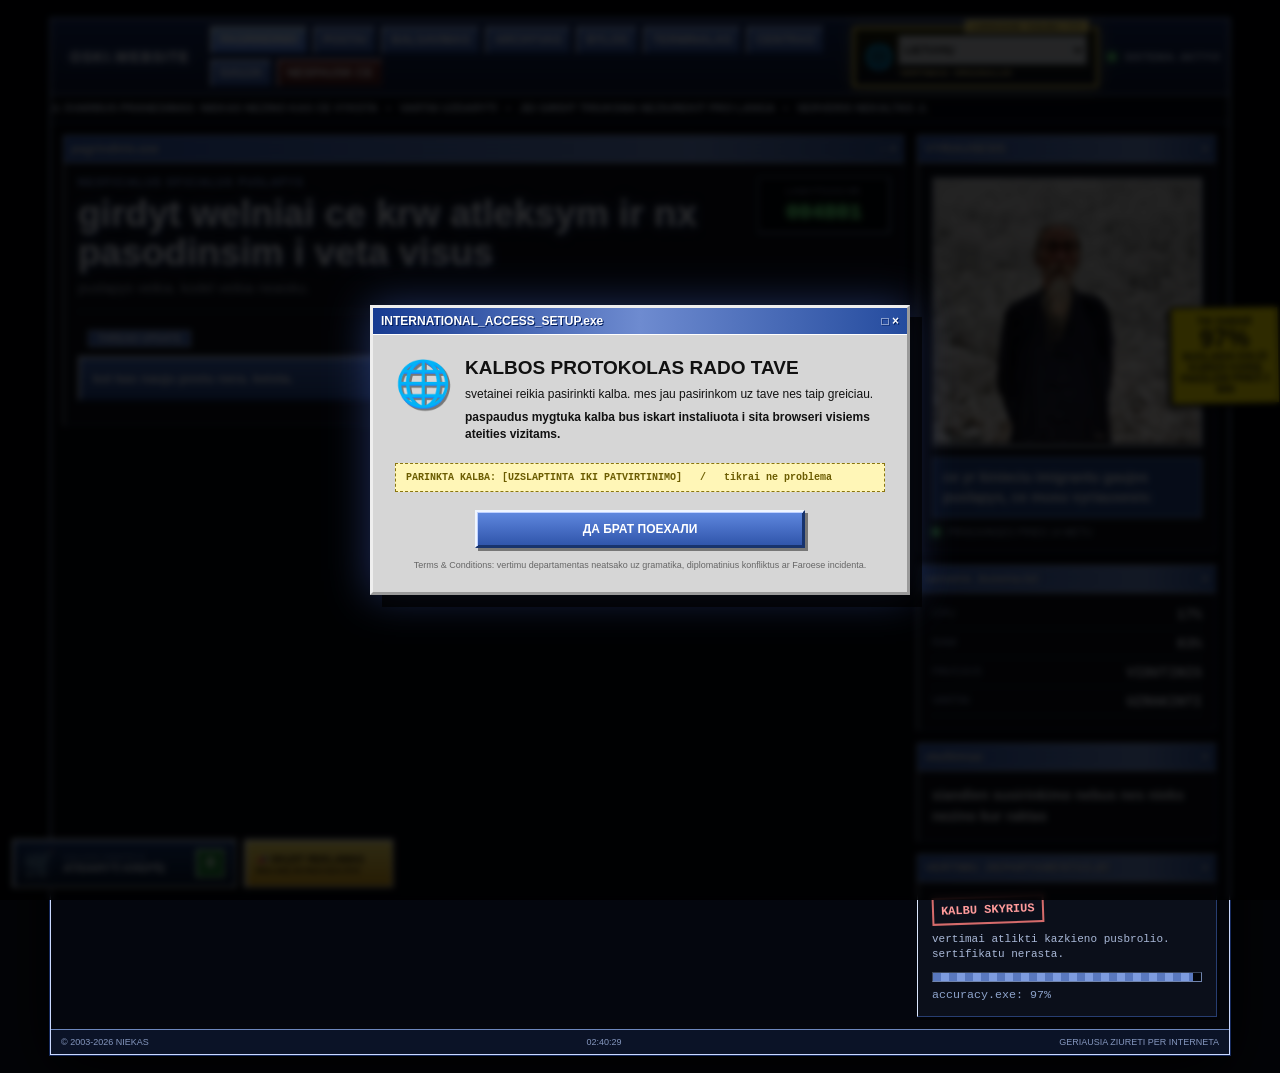
==== commit 4ec8dcc5: "Force refresh stale site assets" ====
--- a/index.html
+++ b/index.html
@@ -3,18 +3,22 @@
 <head>
   <meta charset="UTF-8" />
   <meta name="viewport" content="width=device-width, initial-scale=1.0" />
+  <meta http-equiv="Cache-Control" content="no-cache, no-store, must-revalidate" />
+  <meta http-equiv="Pragma" content="no-cache" />
+  <meta http-equiv="Expires" content="0" />
   <meta name="theme-color" content="#05070c" />
   <title>zdrw</title>
-  <link rel="stylesheet" href="style.css?v=20260815c" />
-  <link rel="stylesheet" href="features.css?v=20260815d" />
-  <link rel="stylesheet" href="ads.css?v=20260815e" />
-  <link rel="stylesheet" href="language-ui.css?v=20260815g" />
-  <link rel="stylesheet" href="gang.css?v=20260815h" />
-  <link rel="stylesheet" href="poll.css?v=20260816a" />
+  <link rel="stylesheet" href="style.css?v=20260816_0234" />
+  <link rel="stylesheet" href="features.css?v=20260816_0234" />
+  <link rel="stylesheet" href="ads.css?v=20260816_0234" />
+  <link rel="stylesheet" href="language-ui.css?v=20260816_0234" />
+  <link rel="stylesheet" href="gang.css?v=20260816_0234" />
+  <link rel="stylesheet" href="poll.css?v=20260816_0234" />
+  <script src="cache-bust.js?v=20260816_0234"></script>
 </head>
 <body>
   <video class="bg-video" autoplay muted loop playsinline>
-    <source src="background.mp4" type="video/mp4" />
+    <source src="background.mp4?v=20260816_0234" type="video/mp4" />
   </video>
   <div class="bg-shade"></div>
   <div class="scanlines" aria-hidden="true"></div>
@@ -157,7 +161,7 @@
         <div class="window chief-window">
           <div class="window-title"><span data-i18n="chief.title">VYRIAUSESIS</span><span>×</span></div>
           <div class="window-body">
-            <img class="chief-photo" src="chief.png?v=20260306c" alt="vyriausiasis" />
+            <img class="chief-photo" src="chief.png?v=20260816_0234" alt="vyriausiasis" />
             <div class="chief-caption" data-i18n="chief.caption">ce yr kinieciu imigrantu gaujos puslapys, ce musu vyriausesis:</div>
             <div class="presence"><span class="status-dot"></span> <span data-i18n="chief.presence">PRISIJUNGES PRIES 14 METU</span></div>
           </div>
@@ -205,14 +209,14 @@
     </div>
   </div>
 
-  <script src="script.js?v=20260815c"></script>
-  <script src="languages-extra.js?v=20260815f"></script>
-  <script src="language-onboarding.js?v=20260815g"></script>
-  <script src="features.js?v=20260815d"></script>
-  <script src="gang.js?v=20260815h"></script>
-  <script src="ads.js?v=20260815e"></script>
-  <script src="posts.js?v=20260816d"></script>
-  <script src="poll.js?v=20260816a"></script>
-  <script src="archives.js?v=20260816b"></script>
+  <script src="script.js?v=20260816_0234"></script>
+  <script src="languages-extra.js?v=20260816_0234"></script>
+  <script src="language-onboarding.js?v=20260816_0234"></script>
+  <script src="features.js?v=20260816_0234"></script>
+  <script src="gang.js?v=20260816_0234"></script>
+  <script src="ads.js?v=20260816_0234"></script>
+  <script src="posts.js?v=20260816_0234"></script>
+  <script src="poll.js?v=20260816_0234"></script>
+  <script src="archives.js?v=20260816_0234"></script>
 </body>
 </html>
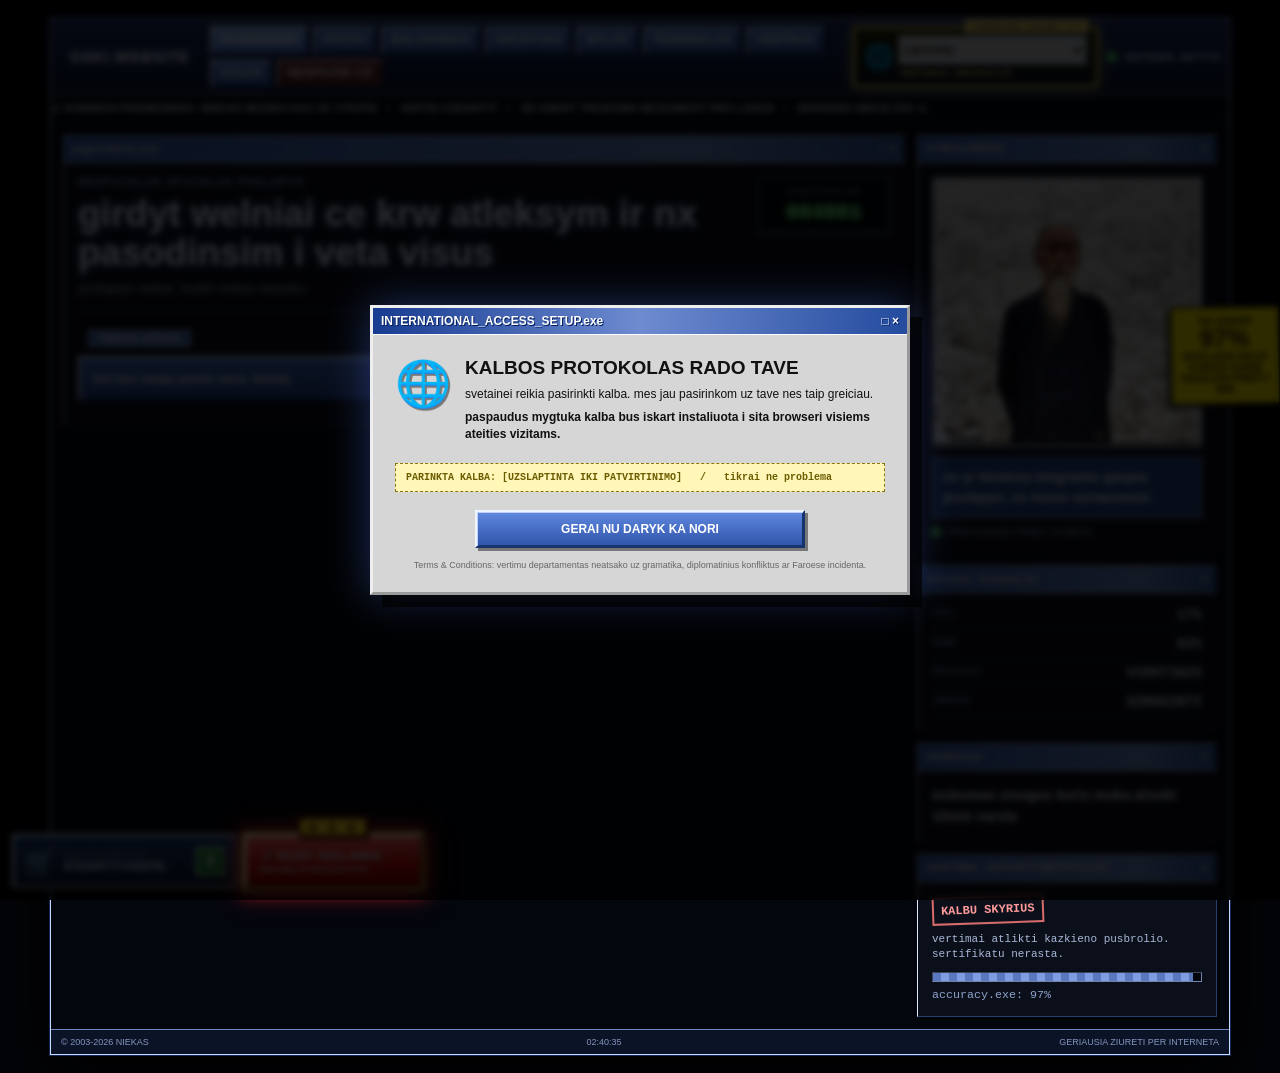
==== commit f3993c31: "Refresh ad control assets" ====
--- a/index.html
+++ b/index.html
@@ -10,11 +10,11 @@
   <title>zdrw</title>
   <link rel="stylesheet" href="style.css?v=20260816_0234" />
   <link rel="stylesheet" href="features.css?v=20260816_0234" />
-  <link rel="stylesheet" href="ads.css?v=20260816_0234" />
+  <link rel="stylesheet" href="ads.css?v=20260918_1730" />
   <link rel="stylesheet" href="language-ui.css?v=20260816_0234" />
   <link rel="stylesheet" href="gang.css?v=20260816_0234" />
   <link rel="stylesheet" href="poll.css?v=20260816_0234" />
-  <script src="cache-bust.js?v=20260816_0234"></script>
+  <script src="cache-bust.js?v=20260918_1730"></script>
 </head>
 <body>
   <video class="bg-video" autoplay muted loop playsinline>
@@ -214,7 +214,7 @@
   <script src="language-onboarding.js?v=20260816_0234"></script>
   <script src="features.js?v=20260816_0234"></script>
   <script src="gang.js?v=20260816_0234"></script>
-  <script src="ads.js?v=20260816_0234"></script>
+  <script src="ads.js?v=20260918_1730"></script>
   <script src="posts.js?v=20260816_0234"></script>
   <script src="poll.js?v=20260816_0234"></script>
   <script src="archives.js?v=20260816_0234"></script>
--- a/ads.css
+++ b/ads.css
@@ -1,8 +1,8 @@
 #gangAdLayer{position:fixed;inset:0;z-index:180;pointer-events:none;font-family:Tahoma,Verdana,Arial,sans-serif}.gang-ad{position:absolute;width:min(330px,88vw);pointer-events:auto;border:2px outset #fff;background:#d6d6d6;color:#111;box-shadow:8px 8px 0 rgba(0,0,0,.6),0 0 22px rgba(70,110,255,.28);animation:adPop .22s cubic-bezier(.2,1.4,.3,1);user-select:none}.gang-ad.ad-neon{background:linear-gradient(135deg,#fff100,#ff6b00);border-color:#fff #5b3100 #5b3100 #fff}.gang-ad.ad-blue{background:linear-gradient(#eaf1ff,#a8c4ff)}.gang-ad.ad-red{background:linear-gradient(#ffd8d8,#ff8c8c)}.gang-ad.ad-green{background:linear-gradient(#d9ffd8,#7fe082)}.gang-ad-title{display:flex;align-items:center;justify-content:space-between;gap:8px;padding:5px 6px;background:linear-gradient(90deg,#254ba0,#6f93e7);color:#fff;font-size:11px;font-weight:900;text-shadow:1px 1px #18346e;cursor:move}.gang-ad-title.danger{background:linear-gradient(90deg,#811616,#e24d4d)}.gang-ad-close{width:19px;height:19px;padding:0;border:2px outset #eee;background:#c8c8c8;color:#111;font-weight:900;line-height:14px;cursor:pointer}.gang-ad-body{padding:12px;text-align:center}.gang-ad-emoji{font-size:50px;filter:drop-shadow(3px 4px 0 rgba(0,0,0,.15));animation:adFloat 2.1s ease-in-out infinite}.gang-ad h3{margin:5px 0 3px;font-size:20px;line-height:1;text-transform:uppercase}.gang-ad p{margin:7px 0;font-size:12px;line-height:1.35;font-weight:700}.gang-ad-price{display:block;margin:8px auto 4px;font:900 25px 'Courier New',monospace;color:#bd1111;text-shadow:1px 1px #fff}.gang-ad-old{font-size:11px;text-decoration:line-through;color:#555}.gang-ad-badge{display:inline-block;margin:2px;padding:3px 5px;background:#e51111;color:#fff;font-size:9px;font-weight:900;transform:rotate(-2deg)}.gang-ad-buy{margin-top:9px;padding:7px 12px;border:2px outset #fff;background:linear-gradient(#75a1ff,#315dc0);color:#fff;font-weight:900;cursor:pointer;animation:buyPulse 1.4s infinite}.gang-ad-buy:hover{filter:brightness(1.25);transform:scale(1.03)}.gang-ad-small{margin-top:7px;font-size:8px;color:#4a4a4a}.gang-ad-countdown{font:900 12px 'Courier New',monospace;color:#a40000}.gang-ad-side-banner{position:fixed;right:0;top:34%;width:110px;padding:8px 5px;pointer-events:auto;background:#ffea00;color:#111;border:2px solid #111;text-align:center;font-weight:900;font-size:10px;transform:rotate(-1deg);box-shadow:-4px 4px 0 rgba(0,0,0,.5);animation:bannerWobble 2.5s ease-in-out infinite;z-index:170}.gang-ad-side-banner strong{display:block;font-size:25px;line-height:.95}.gang-ad-toast{position:fixed;left:50%;bottom:84px;z-index:500;transform:translateX(-50%);padding:9px 14px;background:#070b14;border:1px solid #97b5ff;color:#dbe7ff;font:700 11px 'Courier New',monospace;box-shadow:4px 4px 0 #000;animation:toastIn .2s ease-out;pointer-events:none}.gang-ad-panic{animation:panic .08s linear 8!important}.gang-ad-marquee{overflow:hidden;margin:8px -12px -12px;padding:5px 0;background:#111;color:#fff;font:900 9px 'Courier New',monospace;white-space:nowrap}.gang-ad-marquee span{display:inline-block;animation:adScroll 7s linear infinite}.gang-ad-fakecheck{display:flex;align-items:center;gap:6px;justify-content:center;margin:7px 0;font-size:10px;font-weight:700}.gang-ad-fakecheck input{accent-color:#315dc0}.gang-ad-soldout{position:absolute;inset:45% 0 auto;transform:rotate(-10deg);background:#d00;color:#fff;font-size:26px;font-weight:900;border-block:3px solid #fff;text-shadow:2px 2px #710000;animation:soldout .25s ease-out}
 
-.gang-ad-dock{position:fixed;left:12px;bottom:12px;z-index:175;display:flex;align-items:stretch;gap:7px;pointer-events:auto;filter:drop-shadow(4px 5px 0 rgba(0,0,0,.5))}.gang-ad-cart,.gang-ad-complaint-btn{cursor:pointer;border:2px outset #e9f1ff;font-family:Tahoma,Verdana,Arial,sans-serif}.gang-ad-cart{position:relative;display:grid;grid-template-columns:auto 1fr auto;align-items:center;gap:8px;min-width:225px;padding:8px 10px;background:linear-gradient(#183874,#09172f);color:#edf4ff;text-align:left;box-shadow:inset 1px 1px #678bd5}.gang-ad-cart:hover{filter:brightness(1.18);transform:translateY(-1px)}.gang-ad-cart .cart-icon{font-size:25px;filter:drop-shadow(0 0 6px rgba(126,168,255,.7))}.gang-ad-cart small{display:block;color:#9bb6ee;font-size:8px;letter-spacing:.7px}.gang-ad-cart strong{display:block;font-size:11px;white-space:nowrap}.gang-ad-cart .cart-count{display:grid;place-items:center;min-width:29px;height:29px;padding:0 6px;border:2px outset #c6ffd0;background:#1c7e35;color:#fff;font:900 15px 'Courier New',monospace}.gang-ad-cart.has-items{animation:cartAlive 2.2s ease-in-out infinite}.gang-ad-cart.has-items .cart-count{background:#d83a22;border-color:#ffd0c8}.gang-ad-complaint-btn{display:flex;flex-direction:column;justify-content:center;min-width:150px;padding:7px 10px;background:linear-gradient(#ffe96a,#d49c13);color:#181000;font-size:10px;font-weight:900;text-align:center;box-shadow:inset 1px 1px #fff8b8}.gang-ad-complaint-btn small{display:block;margin-top:2px;font-size:7px;font-weight:700}.gang-ad-complaint-btn:hover{filter:brightness(1.12);animation:complaintNudge .12s linear 3}.gang-ad-complaint-btn.complaint-active{background:linear-gradient(#83f294,#2f9d49);color:#051909;border-color:#caffd1 #155526 #155526 #caffd1}.gang-ad-complaint-btn.complaint-active small{font-family:'Courier New',monospace}
+.gang-ad-dock{position:fixed;left:12px;bottom:12px;z-index:175;display:flex;align-items:stretch;gap:7px;pointer-events:auto;filter:drop-shadow(4px 5px 0 rgba(0,0,0,.5))}.gang-ad-cart,.gang-ad-complaint-btn{cursor:pointer;border:2px outset #e9f1ff;font-family:Tahoma,Verdana,Arial,sans-serif}.gang-ad-cart{position:relative;display:grid;grid-template-columns:auto 1fr auto;align-items:center;gap:8px;min-width:225px;padding:8px 10px;background:linear-gradient(#183874,#09172f);color:#edf4ff;text-align:left;box-shadow:inset 1px 1px #678bd5}.gang-ad-cart:hover{filter:brightness(1.18);transform:translateY(-1px)}.gang-ad-cart .cart-icon{font-size:25px;filter:drop-shadow(0 0 6px rgba(126,168,255,.7))}.gang-ad-cart small{display:block;color:#9bb6ee;font-size:8px;letter-spacing:.7px}.gang-ad-cart strong{display:block;font-size:11px;white-space:nowrap}.gang-ad-cart .cart-count{display:grid;place-items:center;min-width:29px;height:29px;padding:0 6px;border:2px outset #c6ffd0;background:#1c7e35;color:#fff;font:900 15px 'Courier New',monospace}.gang-ad-cart.has-items{animation:cartAlive 2.2s ease-in-out infinite}.gang-ad-cart.has-items .cart-count{background:#d83a22;border-color:#ffd0c8}.gang-ad-complaint-btn{position:relative;display:flex;flex-direction:column;justify-content:center;min-width:178px;min-height:54px;padding:10px 13px;background:linear-gradient(#ff6262 0%,#d11111 52%,#840000 100%);color:#fff;border-color:#fff2f2 #4c0000 #4c0000 #fff2f2;font-size:11px;font-weight:900;text-align:center;letter-spacing:.2px;text-shadow:1px 1px #4a0000;box-shadow:inset 1px 1px #ffd1d1,0 0 0 2px #ffdd42,0 0 20px 5px rgba(255,42,42,.82);animation:complaintBeacon .9s ease-in-out infinite}.gang-ad-complaint-btn::before{content:'⚠  ⚠  ⚠';position:absolute;left:50%;top:-19px;transform:translateX(-50%);padding:2px 8px;background:#ffdc26;color:#650000;border:2px solid #5a0000;font:900 10px 'Courier New',monospace;letter-spacing:2px;white-space:nowrap;box-shadow:2px 2px 0 #1c0000;pointer-events:none;animation:complaintSign .9s steps(2,end) infinite}.gang-ad-complaint-btn small{display:block;margin-top:3px;font-size:7px;font-weight:900}.gang-ad-complaint-btn:hover{filter:brightness(1.2);transform:translateY(-2px) scale(1.03);animation:complaintNudge .12s linear 3}.gang-ad-complaint-btn:focus-visible{outline:3px solid #fff;outline-offset:3px}.gang-ad-complaint-btn.complaint-active{background:linear-gradient(#83f294,#2f9d49);color:#051909;border-color:#caffd1 #155526 #155526 #caffd1;box-shadow:inset 1px 1px #ddffe2,0 0 0 2px #83f294,0 0 12px rgba(77,231,110,.65);animation:none;text-shadow:none}.gang-ad-complaint-btn.complaint-active::before{content:'✓';top:-15px;padding:1px 13px;background:#d9ffe0;color:#155526;border-color:#155526;animation:none}.gang-ad-complaint-btn.complaint-active small{font-family:'Courier New',monospace}
 
 .gang-complaint-overlay{position:fixed;inset:0;z-index:480;display:grid;place-items:center;padding:18px;background:rgba(0,0,0,.72);backdrop-filter:blur(2px)}.gang-complaint-overlay[hidden]{display:none}.gang-complaint-window{width:min(560px,95vw);border:2px outset #fff;background:#c8c8c8;color:#101010;box-shadow:10px 12px 0 rgba(0,0,0,.65),0 0 50px rgba(255,215,53,.17);animation:complaintPop .22s cubic-bezier(.2,1.35,.3,1)}.gang-complaint-title{display:flex;align-items:center;justify-content:space-between;gap:10px;padding:5px 7px;background:linear-gradient(90deg,#7f5710,#dfad30);color:#fff;font:900 11px Tahoma,sans-serif;text-shadow:1px 1px #624004}.complaint-x{width:20px;height:20px;padding:0;border:2px outset #fff;background:#c9c9c9;color:#111;font-weight:900;cursor:pointer}.complaint-paper{position:relative;padding:18px;background:repeating-linear-gradient(0deg,#ece9dc 0,#ece9dc 27px,#d9d5c7 28px);font-family:'Courier New',monospace}.complaint-paper h3{margin:0 0 6px;padding-right:115px;font-size:19px}.complaint-intro{margin:0 0 11px;font:700 11px/1.45 Tahoma,sans-serif}.complaint-stamp{position:absolute;right:18px;top:15px;padding:5px 8px;border:3px solid #a33434;color:#a33434;font:900 11px Tahoma,sans-serif;transform:rotate(5deg);opacity:.85}.complaint-status{margin:8px 0;padding:7px;border:1px solid #7a6b38;background:#fff3ad;color:#4a3700;font-weight:900;font-size:10px}.complaint-status.accepted{background:#c9f7ca;border-color:#27883a;color:#124c1e}.complaint-status.rejected{background:#ffd0d0;border-color:#b11c1c;color:#7b0000}.complaint-paper textarea{display:block;width:100%;min-height:145px;resize:vertical;padding:10px;border:2px inset #fff;background:#fff;color:#080808;font:900 13px/1.4 'Courier New',monospace;text-transform:uppercase;outline:none}.complaint-paper textarea:focus{box-shadow:0 0 0 2px #d5a116}.complaint-meter{height:12px;margin-top:8px;border:2px inset #fff;background:#242424;overflow:hidden}.complaint-meter span{display:block;height:100%;width:0;background:repeating-linear-gradient(90deg,#e0b32f 0,#e0b32f 10px,#b32323 10px,#b32323 20px);transition:width .15s}.complaint-meta{display:flex;justify-content:space-between;gap:10px;margin-top:4px;font-size:9px;font-weight:900}.complaint-buttons{display:flex;justify-content:flex-end;gap:8px;margin-top:14px}.complaint-buttons button{min-width:110px;padding:7px 10px;border:2px outset #fff;font-weight:900;cursor:pointer}.complaint-cancel{background:#bfbfbf}.complaint-send{background:linear-gradient(#f8da5b,#d49812);animation:sendPulse 1.8s ease-in-out infinite}.complaint-paper small{display:block;margin-top:10px;color:#5d5545;font-size:8px;line-height:1.4}.complaint-shake{animation:complaintShake .08s linear 5}
 
-@keyframes adPop{from{opacity:0;transform:scale(.65) rotate(-3deg)}to{opacity:1;transform:scale(1) rotate(0)}}@keyframes adFloat{50%{transform:translateY(-5px) rotate(2deg)}}@keyframes buyPulse{50%{box-shadow:0 0 14px #3e73ff}}@keyframes bannerWobble{50%{transform:rotate(1.5deg) translateY(4px)}}@keyframes toastIn{from{opacity:0;transform:translate(-50%,12px)}to{opacity:1;transform:translate(-50%,0)}}@keyframes panic{25%{transform:translate(3px,-2px)}75%{transform:translate(-3px,2px)}}@keyframes adScroll{from{transform:translateX(100%)}to{transform:translateX(-100%)}}@keyframes soldout{from{transform:scale(2) rotate(-10deg);opacity:0}to{transform:scale(1) rotate(-10deg);opacity:1}}@keyframes cartAlive{50%{box-shadow:0 0 18px rgba(69,128,255,.65),inset 1px 1px #678bd5}}@keyframes complaintNudge{25%{transform:translateX(2px)}75%{transform:translateX(-2px)}}@keyframes complaintPop{from{opacity:0;transform:scale(.72) rotate(-1deg)}to{opacity:1;transform:scale(1)}}@keyframes complaintShake{25%{transform:translate(4px,-1px)}75%{transform:translate(-4px,1px)}}@keyframes sendPulse{50%{filter:brightness(1.13);box-shadow:0 0 10px #e5b72d}}
+@keyframes adPop{from{opacity:0;transform:scale(.65) rotate(-3deg)}to{opacity:1;transform:scale(1) rotate(0)}}@keyframes adFloat{50%{transform:translateY(-5px) rotate(2deg)}}@keyframes buyPulse{50%{box-shadow:0 0 14px #3e73ff}}@keyframes bannerWobble{50%{transform:rotate(1.5deg) translateY(4px)}}@keyframes toastIn{from{opacity:0;transform:translate(-50%,12px)}to{opacity:1;transform:translate(-50%,0)}}@keyframes panic{25%{transform:translate(3px,-2px)}75%{transform:translate(-3px,2px)}}@keyframes adScroll{from{transform:translateX(100%)}to{transform:translateX(-100%)}}@keyframes soldout{from{transform:scale(2) rotate(-10deg);opacity:0}to{transform:scale(1) rotate(-10deg);opacity:1}}@keyframes cartAlive{50%{box-shadow:0 0 18px rgba(69,128,255,.65),inset 1px 1px #678bd5}}@keyframes complaintNudge{25%{transform:translateX(2px)}75%{transform:translateX(-2px)}}@keyframes complaintBeacon{50%{filter:brightness(1.2);box-shadow:inset 1px 1px #ffd1d1,0 0 0 3px #fff,0 0 30px 9px rgba(255,38,38,.95);transform:translateY(-1px)}}@keyframes complaintSign{50%{filter:brightness(1.35);transform:translateX(-50%) rotate(-2deg)}}@keyframes complaintPop{from{opacity:0;transform:scale(.72) rotate(-1deg)}to{opacity:1;transform:scale(1)}}@keyframes complaintShake{25%{transform:translate(4px,-1px)}75%{transform:translate(-4px,1px)}}@keyframes sendPulse{50%{filter:brightness(1.13);box-shadow:0 0 10px #e5b72d}}
 @media(max-width:700px){.gang-ad-side-banner{display:none}.gang-ad{max-width:90vw}.gang-ad-dock{left:6px;right:6px;bottom:6px;gap:4px}.gang-ad-cart{min-width:0;flex:1}.gang-ad-complaint-btn{min-width:120px}.gang-ad-cart strong{font-size:9px}.gang-ad-cart small{font-size:7px}.complaint-paper{padding:14px}.complaint-stamp{position:static;display:inline-block;margin-bottom:8px}.complaint-paper h3{padding-right:0}.gang-ad-toast{bottom:94px}}
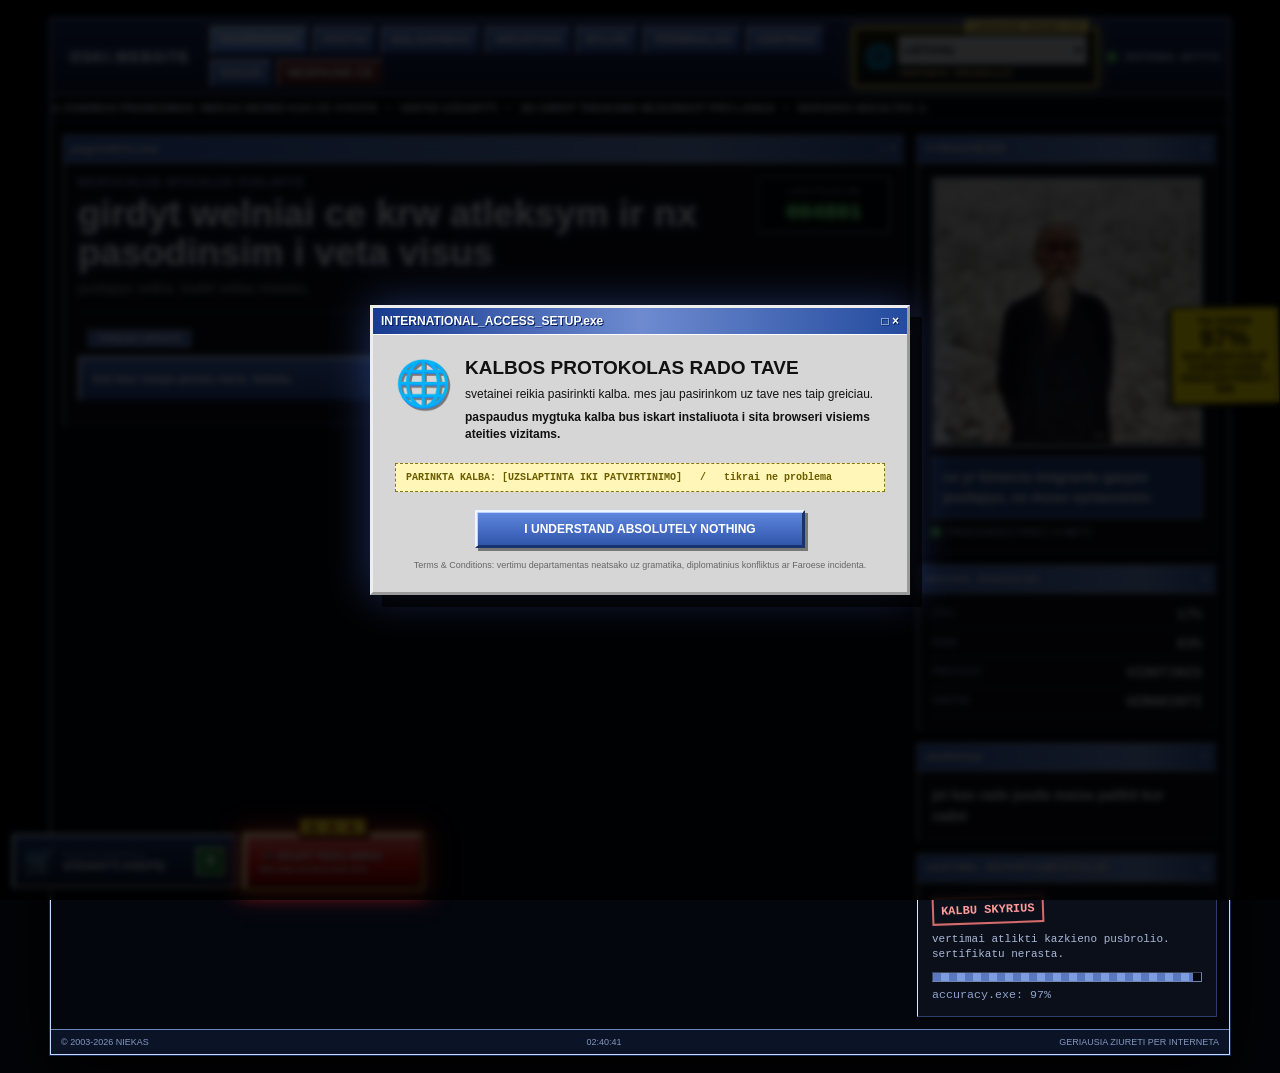
==== commit cca903a8: "Force reload of complaint button assets" ====
--- a/index.html
+++ b/index.html
@@ -10,11 +10,11 @@
   <title>zdrw</title>
   <link rel="stylesheet" href="style.css?v=20260816_0234" />
   <link rel="stylesheet" href="features.css?v=20260816_0234" />
-  <link rel="stylesheet" href="ads.css?v=20260918_1730" />
+  <link rel="stylesheet" href="ads.css?v=20260918_1900" />
   <link rel="stylesheet" href="language-ui.css?v=20260816_0234" />
   <link rel="stylesheet" href="gang.css?v=20260816_0234" />
   <link rel="stylesheet" href="poll.css?v=20260816_0234" />
-  <script src="cache-bust.js?v=20260918_1730"></script>
+  <script src="cache-bust.js?v=20260918_1900"></script>
 </head>
 <body>
   <video class="bg-video" autoplay muted loop playsinline>
@@ -214,7 +214,7 @@
   <script src="language-onboarding.js?v=20260816_0234"></script>
   <script src="features.js?v=20260816_0234"></script>
   <script src="gang.js?v=20260816_0234"></script>
-  <script src="ads.js?v=20260918_1730"></script>
+  <script src="ads.js?v=20260918_1900"></script>
   <script src="posts.js?v=20260816_0234"></script>
   <script src="poll.js?v=20260816_0234"></script>
   <script src="archives.js?v=20260816_0234"></script>
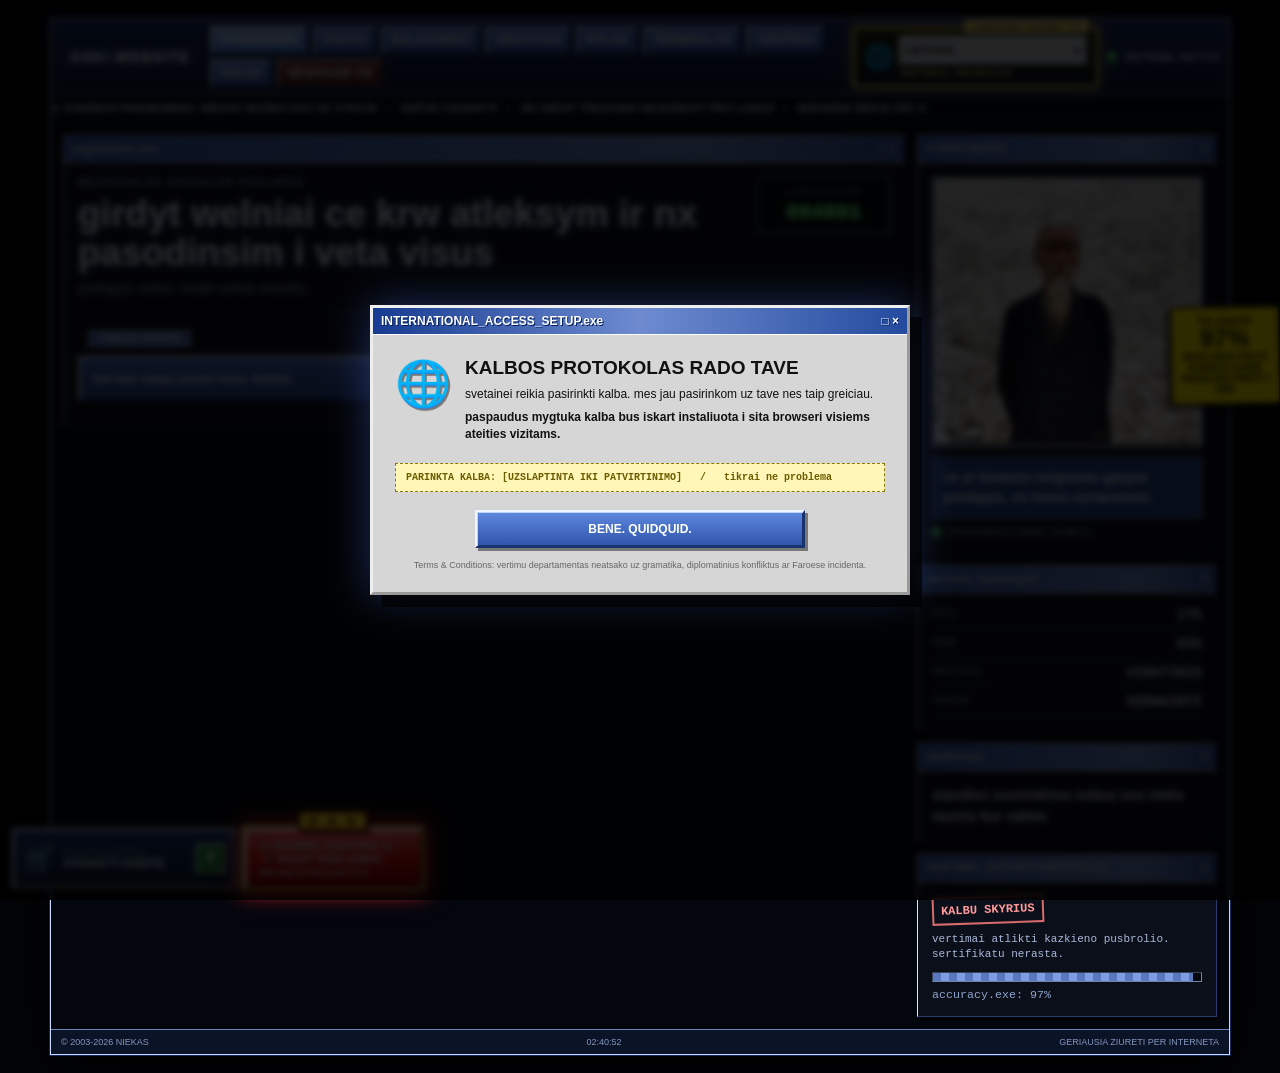
==== commit 7e83a08a: "Refresh public spotlight assets" ====
--- a/index.html
+++ b/index.html
@@ -10,11 +10,11 @@
   <title>zdrw</title>
   <link rel="stylesheet" href="style.css?v=20260816_0234" />
   <link rel="stylesheet" href="features.css?v=20260816_0234" />
-  <link rel="stylesheet" href="ads.css?v=20260918_1900" />
+  <link rel="stylesheet" href="ads.css?v=20260918_2030" />
   <link rel="stylesheet" href="language-ui.css?v=20260816_0234" />
   <link rel="stylesheet" href="gang.css?v=20260816_0234" />
   <link rel="stylesheet" href="poll.css?v=20260816_0234" />
-  <script src="cache-bust.js?v=20260918_1900"></script>
+  <script src="cache-bust.js?v=20260918_2030"></script>
 </head>
 <body>
   <video class="bg-video" autoplay muted loop playsinline>
@@ -214,7 +214,7 @@
   <script src="language-onboarding.js?v=20260816_0234"></script>
   <script src="features.js?v=20260816_0234"></script>
   <script src="gang.js?v=20260816_0234"></script>
-  <script src="ads.js?v=20260918_1900"></script>
+  <script src="ads.js?v=20260918_2030"></script>
   <script src="posts.js?v=20260816_0234"></script>
   <script src="poll.js?v=20260816_0234"></script>
   <script src="archives.js?v=20260816_0234"></script>
--- a/ads.css
+++ b/ads.css
@@ -5,4 +5,4 @@
 .gang-complaint-overlay{position:fixed;inset:0;z-index:480;display:grid;place-items:center;padding:18px;background:rgba(0,0,0,.72);backdrop-filter:blur(2px)}.gang-complaint-overlay[hidden]{display:none}.gang-complaint-window{width:min(560px,95vw);border:2px outset #fff;background:#c8c8c8;color:#101010;box-shadow:10px 12px 0 rgba(0,0,0,.65),0 0 50px rgba(255,215,53,.17);animation:complaintPop .22s cubic-bezier(.2,1.35,.3,1)}.gang-complaint-title{display:flex;align-items:center;justify-content:space-between;gap:10px;padding:5px 7px;background:linear-gradient(90deg,#7f5710,#dfad30);color:#fff;font:900 11px Tahoma,sans-serif;text-shadow:1px 1px #624004}.complaint-x{width:20px;height:20px;padding:0;border:2px outset #fff;background:#c9c9c9;color:#111;font-weight:900;cursor:pointer}.complaint-paper{position:relative;padding:18px;background:repeating-linear-gradient(0deg,#ece9dc 0,#ece9dc 27px,#d9d5c7 28px);font-family:'Courier New',monospace}.complaint-paper h3{margin:0 0 6px;padding-right:115px;font-size:19px}.complaint-intro{margin:0 0 11px;font:700 11px/1.45 Tahoma,sans-serif}.complaint-stamp{position:absolute;right:18px;top:15px;padding:5px 8px;border:3px solid #a33434;color:#a33434;font:900 11px Tahoma,sans-serif;transform:rotate(5deg);opacity:.85}.complaint-status{margin:8px 0;padding:7px;border:1px solid #7a6b38;background:#fff3ad;color:#4a3700;font-weight:900;font-size:10px}.complaint-status.accepted{background:#c9f7ca;border-color:#27883a;color:#124c1e}.complaint-status.rejected{background:#ffd0d0;border-color:#b11c1c;color:#7b0000}.complaint-paper textarea{display:block;width:100%;min-height:145px;resize:vertical;padding:10px;border:2px inset #fff;background:#fff;color:#080808;font:900 13px/1.4 'Courier New',monospace;text-transform:uppercase;outline:none}.complaint-paper textarea:focus{box-shadow:0 0 0 2px #d5a116}.complaint-meter{height:12px;margin-top:8px;border:2px inset #fff;background:#242424;overflow:hidden}.complaint-meter span{display:block;height:100%;width:0;background:repeating-linear-gradient(90deg,#e0b32f 0,#e0b32f 10px,#b32323 10px,#b32323 20px);transition:width .15s}.complaint-meta{display:flex;justify-content:space-between;gap:10px;margin-top:4px;font-size:9px;font-weight:900}.complaint-buttons{display:flex;justify-content:flex-end;gap:8px;margin-top:14px}.complaint-buttons button{min-width:110px;padding:7px 10px;border:2px outset #fff;font-weight:900;cursor:pointer}.complaint-cancel{background:#bfbfbf}.complaint-send{background:linear-gradient(#f8da5b,#d49812);animation:sendPulse 1.8s ease-in-out infinite}.complaint-paper small{display:block;margin-top:10px;color:#5d5545;font-size:8px;line-height:1.4}.complaint-shake{animation:complaintShake .08s linear 5}
 
 @keyframes adPop{from{opacity:0;transform:scale(.65) rotate(-3deg)}to{opacity:1;transform:scale(1) rotate(0)}}@keyframes adFloat{50%{transform:translateY(-5px) rotate(2deg)}}@keyframes buyPulse{50%{box-shadow:0 0 14px #3e73ff}}@keyframes bannerWobble{50%{transform:rotate(1.5deg) translateY(4px)}}@keyframes toastIn{from{opacity:0;transform:translate(-50%,12px)}to{opacity:1;transform:translate(-50%,0)}}@keyframes panic{25%{transform:translate(3px,-2px)}75%{transform:translate(-3px,2px)}}@keyframes adScroll{from{transform:translateX(100%)}to{transform:translateX(-100%)}}@keyframes soldout{from{transform:scale(2) rotate(-10deg);opacity:0}to{transform:scale(1) rotate(-10deg);opacity:1}}@keyframes cartAlive{50%{box-shadow:0 0 18px rgba(69,128,255,.65),inset 1px 1px #678bd5}}@keyframes complaintNudge{25%{transform:translateX(2px)}75%{transform:translateX(-2px)}}@keyframes complaintBeacon{50%{filter:brightness(1.2);box-shadow:inset 1px 1px #ffd1d1,0 0 0 3px #fff,0 0 30px 9px rgba(255,38,38,.95);transform:translateY(-1px)}}@keyframes complaintSign{50%{filter:brightness(1.35);transform:translateX(-50%) rotate(-2deg)}}@keyframes complaintPop{from{opacity:0;transform:scale(.72) rotate(-1deg)}to{opacity:1;transform:scale(1)}}@keyframes complaintShake{25%{transform:translate(4px,-1px)}75%{transform:translate(-4px,1px)}}@keyframes sendPulse{50%{filter:brightness(1.13);box-shadow:0 0 10px #e5b72d}}
-@media(max-width:700px){.gang-ad-side-banner{display:none}.gang-ad{max-width:90vw}.gang-ad-dock{left:6px;right:6px;bottom:6px;gap:4px}.gang-ad-cart{min-width:0;flex:1}.gang-ad-complaint-btn{min-width:120px}.gang-ad-cart strong{font-size:9px}.gang-ad-cart small{font-size:7px}.complaint-paper{padding:14px}.complaint-stamp{position:static;display:inline-block;margin-bottom:8px}.complaint-paper h3{padding-right:0}.gang-ad-toast{bottom:94px}}+@media(max-width:700px){.gang-ad-side-banner{display:none}.gang-ad{max-width:90vw}.gang-ad-dock{left:6px;right:6px;bottom:6px;gap:4px}.gang-ad-cart{min-width:0;flex:1}.gang-ad-complaint-btn{min-width:120px}.gang-ad-cart strong{font-size:9px}.gang-ad-cart small{font-size:7px}.complaint-paper{padding:14px}.complaint-stamp{position:static;display:inline-block;margin-bottom:8px}.complaint-paper h3{padding-right:0}.gang-ad-toast{bottom:94px}}.complaint-spotlight-overlay{position:fixed;inset:0;z-index:9000;pointer-events:none;overflow:hidden;background:rgba(255,30,20,0);transition:background .12s}.complaint-spotlight-overlay.is-visible{background:rgba(255,30,20,.1)}.complaint-spotlight-arrow{position:fixed;z-index:2;color:#ffed00;font:900 clamp(54px,9vw,140px)/1 Arial,sans-serif;-webkit-text-stroke:3px #5c0000;text-shadow:5px 5px 0 #000,0 0 18px #ff3300;animation:complaintSpotlightArrow .34s ease-in-out infinite}.complaint-spotlight-message{position:fixed;left:50%;top:16%;z-index:3;transform:translateX(-50%) rotate(-2deg);padding:10px 18px;background:#ffed00;color:#6b0000;border:4px solid #6b0000;box-shadow:6px 6px 0 #000;font:900 clamp(18px,4vw,40px)/1 'Courier New',monospace;text-align:center;animation:complaintSpotlightMessage .24s steps(2,end) infinite}.complaint-spotlight-target{position:fixed;z-index:1;width:150px;height:90px;transform:translate(-50%,-50%);border:5px solid #ffed00;border-radius:50%;box-shadow:0 0 0 5px #8c0000,0 0 45px 20px rgba(255,0,0,.9);animation:complaintSpotlightTarget .35s ease-in-out infinite}@keyframes complaintSpotlightArrow{50%{filter:brightness(1.35);margin-left:12px;scale:1.12}}@keyframes complaintSpotlightMessage{50%{transform:translateX(-50%) rotate(2deg) scale(1.06)}}@keyframes complaintSpotlightTarget{50%{scale:1.17;filter:brightness(1.35)}}@media(max-width:700px){.complaint-spotlight-message{top:10%;white-space:nowrap}.complaint-spotlight-target{width:130px;height:76px}.complaint-spotlight-arrow{font-size:56px}}
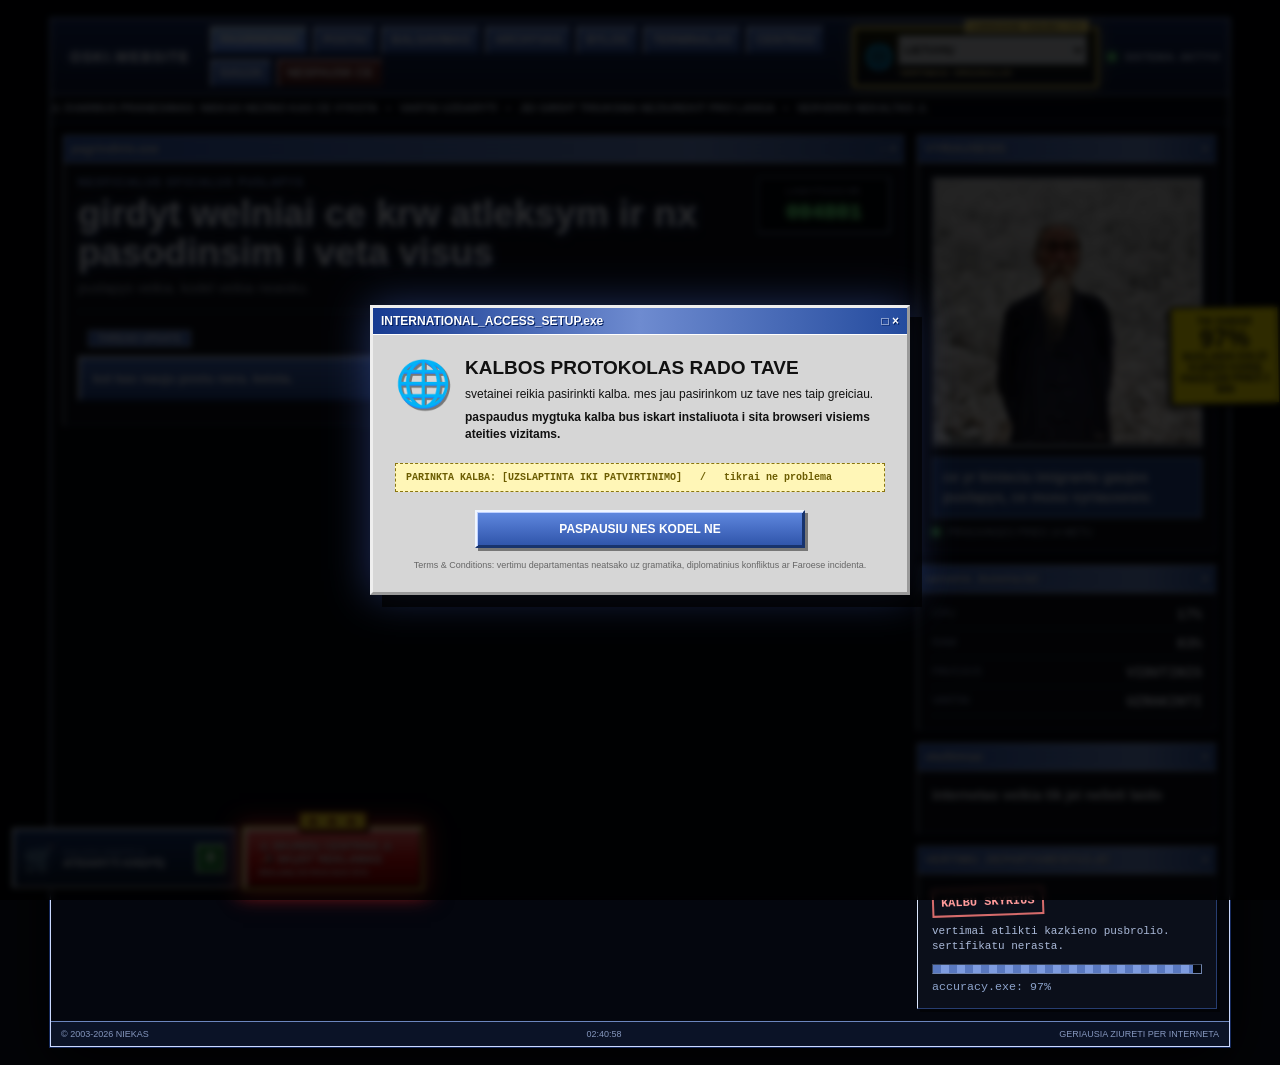
==== commit 384aa674: "Refresh spotlight assets" ====
--- a/index.html
+++ b/index.html
@@ -10,11 +10,11 @@
   <title>zdrw</title>
   <link rel="stylesheet" href="style.css?v=20260816_0234" />
   <link rel="stylesheet" href="features.css?v=20260816_0234" />
-  <link rel="stylesheet" href="ads.css?v=20260918_2030" />
+  <link rel="stylesheet" href="ads.css?v=20260918_2115" />
   <link rel="stylesheet" href="language-ui.css?v=20260816_0234" />
   <link rel="stylesheet" href="gang.css?v=20260816_0234" />
   <link rel="stylesheet" href="poll.css?v=20260816_0234" />
-  <script src="cache-bust.js?v=20260918_2030"></script>
+  <script src="cache-bust.js?v=20260918_2115"></script>
 </head>
 <body>
   <video class="bg-video" autoplay muted loop playsinline>
@@ -214,7 +214,7 @@
   <script src="language-onboarding.js?v=20260816_0234"></script>
   <script src="features.js?v=20260816_0234"></script>
   <script src="gang.js?v=20260816_0234"></script>
-  <script src="ads.js?v=20260918_2030"></script>
+  <script src="ads.js?v=20260918_2115"></script>
   <script src="posts.js?v=20260816_0234"></script>
   <script src="poll.js?v=20260816_0234"></script>
   <script src="archives.js?v=20260816_0234"></script>
--- a/ads.css
+++ b/ads.css
@@ -5,4 +5,4 @@
 .gang-complaint-overlay{position:fixed;inset:0;z-index:480;display:grid;place-items:center;padding:18px;background:rgba(0,0,0,.72);backdrop-filter:blur(2px)}.gang-complaint-overlay[hidden]{display:none}.gang-complaint-window{width:min(560px,95vw);border:2px outset #fff;background:#c8c8c8;color:#101010;box-shadow:10px 12px 0 rgba(0,0,0,.65),0 0 50px rgba(255,215,53,.17);animation:complaintPop .22s cubic-bezier(.2,1.35,.3,1)}.gang-complaint-title{display:flex;align-items:center;justify-content:space-between;gap:10px;padding:5px 7px;background:linear-gradient(90deg,#7f5710,#dfad30);color:#fff;font:900 11px Tahoma,sans-serif;text-shadow:1px 1px #624004}.complaint-x{width:20px;height:20px;padding:0;border:2px outset #fff;background:#c9c9c9;color:#111;font-weight:900;cursor:pointer}.complaint-paper{position:relative;padding:18px;background:repeating-linear-gradient(0deg,#ece9dc 0,#ece9dc 27px,#d9d5c7 28px);font-family:'Courier New',monospace}.complaint-paper h3{margin:0 0 6px;padding-right:115px;font-size:19px}.complaint-intro{margin:0 0 11px;font:700 11px/1.45 Tahoma,sans-serif}.complaint-stamp{position:absolute;right:18px;top:15px;padding:5px 8px;border:3px solid #a33434;color:#a33434;font:900 11px Tahoma,sans-serif;transform:rotate(5deg);opacity:.85}.complaint-status{margin:8px 0;padding:7px;border:1px solid #7a6b38;background:#fff3ad;color:#4a3700;font-weight:900;font-size:10px}.complaint-status.accepted{background:#c9f7ca;border-color:#27883a;color:#124c1e}.complaint-status.rejected{background:#ffd0d0;border-color:#b11c1c;color:#7b0000}.complaint-paper textarea{display:block;width:100%;min-height:145px;resize:vertical;padding:10px;border:2px inset #fff;background:#fff;color:#080808;font:900 13px/1.4 'Courier New',monospace;text-transform:uppercase;outline:none}.complaint-paper textarea:focus{box-shadow:0 0 0 2px #d5a116}.complaint-meter{height:12px;margin-top:8px;border:2px inset #fff;background:#242424;overflow:hidden}.complaint-meter span{display:block;height:100%;width:0;background:repeating-linear-gradient(90deg,#e0b32f 0,#e0b32f 10px,#b32323 10px,#b32323 20px);transition:width .15s}.complaint-meta{display:flex;justify-content:space-between;gap:10px;margin-top:4px;font-size:9px;font-weight:900}.complaint-buttons{display:flex;justify-content:flex-end;gap:8px;margin-top:14px}.complaint-buttons button{min-width:110px;padding:7px 10px;border:2px outset #fff;font-weight:900;cursor:pointer}.complaint-cancel{background:#bfbfbf}.complaint-send{background:linear-gradient(#f8da5b,#d49812);animation:sendPulse 1.8s ease-in-out infinite}.complaint-paper small{display:block;margin-top:10px;color:#5d5545;font-size:8px;line-height:1.4}.complaint-shake{animation:complaintShake .08s linear 5}
 
 @keyframes adPop{from{opacity:0;transform:scale(.65) rotate(-3deg)}to{opacity:1;transform:scale(1) rotate(0)}}@keyframes adFloat{50%{transform:translateY(-5px) rotate(2deg)}}@keyframes buyPulse{50%{box-shadow:0 0 14px #3e73ff}}@keyframes bannerWobble{50%{transform:rotate(1.5deg) translateY(4px)}}@keyframes toastIn{from{opacity:0;transform:translate(-50%,12px)}to{opacity:1;transform:translate(-50%,0)}}@keyframes panic{25%{transform:translate(3px,-2px)}75%{transform:translate(-3px,2px)}}@keyframes adScroll{from{transform:translateX(100%)}to{transform:translateX(-100%)}}@keyframes soldout{from{transform:scale(2) rotate(-10deg);opacity:0}to{transform:scale(1) rotate(-10deg);opacity:1}}@keyframes cartAlive{50%{box-shadow:0 0 18px rgba(69,128,255,.65),inset 1px 1px #678bd5}}@keyframes complaintNudge{25%{transform:translateX(2px)}75%{transform:translateX(-2px)}}@keyframes complaintBeacon{50%{filter:brightness(1.2);box-shadow:inset 1px 1px #ffd1d1,0 0 0 3px #fff,0 0 30px 9px rgba(255,38,38,.95);transform:translateY(-1px)}}@keyframes complaintSign{50%{filter:brightness(1.35);transform:translateX(-50%) rotate(-2deg)}}@keyframes complaintPop{from{opacity:0;transform:scale(.72) rotate(-1deg)}to{opacity:1;transform:scale(1)}}@keyframes complaintShake{25%{transform:translate(4px,-1px)}75%{transform:translate(-4px,1px)}}@keyframes sendPulse{50%{filter:brightness(1.13);box-shadow:0 0 10px #e5b72d}}
-@media(max-width:700px){.gang-ad-side-banner{display:none}.gang-ad{max-width:90vw}.gang-ad-dock{left:6px;right:6px;bottom:6px;gap:4px}.gang-ad-cart{min-width:0;flex:1}.gang-ad-complaint-btn{min-width:120px}.gang-ad-cart strong{font-size:9px}.gang-ad-cart small{font-size:7px}.complaint-paper{padding:14px}.complaint-stamp{position:static;display:inline-block;margin-bottom:8px}.complaint-paper h3{padding-right:0}.gang-ad-toast{bottom:94px}}.complaint-spotlight-overlay{position:fixed;inset:0;z-index:9000;pointer-events:none;overflow:hidden;background:rgba(255,30,20,0);transition:background .12s}.complaint-spotlight-overlay.is-visible{background:rgba(255,30,20,.1)}.complaint-spotlight-arrow{position:fixed;z-index:2;color:#ffed00;font:900 clamp(54px,9vw,140px)/1 Arial,sans-serif;-webkit-text-stroke:3px #5c0000;text-shadow:5px 5px 0 #000,0 0 18px #ff3300;animation:complaintSpotlightArrow .34s ease-in-out infinite}.complaint-spotlight-message{position:fixed;left:50%;top:16%;z-index:3;transform:translateX(-50%) rotate(-2deg);padding:10px 18px;background:#ffed00;color:#6b0000;border:4px solid #6b0000;box-shadow:6px 6px 0 #000;font:900 clamp(18px,4vw,40px)/1 'Courier New',monospace;text-align:center;animation:complaintSpotlightMessage .24s steps(2,end) infinite}.complaint-spotlight-target{position:fixed;z-index:1;width:150px;height:90px;transform:translate(-50%,-50%);border:5px solid #ffed00;border-radius:50%;box-shadow:0 0 0 5px #8c0000,0 0 45px 20px rgba(255,0,0,.9);animation:complaintSpotlightTarget .35s ease-in-out infinite}@keyframes complaintSpotlightArrow{50%{filter:brightness(1.35);margin-left:12px;scale:1.12}}@keyframes complaintSpotlightMessage{50%{transform:translateX(-50%) rotate(2deg) scale(1.06)}}@keyframes complaintSpotlightTarget{50%{scale:1.17;filter:brightness(1.35)}}@media(max-width:700px){.complaint-spotlight-message{top:10%;white-space:nowrap}.complaint-spotlight-target{width:130px;height:76px}.complaint-spotlight-arrow{font-size:56px}}+@media(max-width:700px){.gang-ad-side-banner{display:none}.gang-ad{max-width:90vw}.gang-ad-dock{left:6px;right:6px;bottom:6px;gap:4px}.gang-ad-cart{min-width:0;flex:1}.gang-ad-complaint-btn{min-width:120px}.gang-ad-cart strong{font-size:9px}.gang-ad-cart small{font-size:7px}.complaint-paper{padding:14px}.complaint-stamp{position:static;display:inline-block;margin-bottom:8px}.complaint-paper h3{padding-right:0}.gang-ad-toast{bottom:94px}}.complaint-spotlight-overlay{position:fixed;inset:0;z-index:9000;pointer-events:none;overflow:hidden;background:rgba(255,30,20,0);transition:background .12s}.complaint-spotlight-overlay.is-visible{background:rgba(255,30,20,.1)}.complaint-spotlight-arrow{position:fixed;z-index:2;color:#ffed00;font:900 clamp(90px,16vw,240px)/1 Arial,sans-serif;-webkit-text-stroke:3px #5c0000;text-shadow:5px 5px 0 #000,0 0 18px #ff3300;animation:complaintSpotlightArrow .34s ease-in-out infinite}.complaint-spotlight-message{position:fixed;left:50%;top:16%;z-index:3;transform:translateX(-50%) rotate(-2deg);padding:10px 18px;background:#ffed00;color:#6b0000;border:4px solid #6b0000;box-shadow:6px 6px 0 #000;font:900 clamp(18px,4vw,40px)/1 'Courier New',monospace;text-align:center;animation:complaintSpotlightMessage .24s steps(2,end) infinite}.complaint-spotlight-target{position:fixed;z-index:1;width:150px;height:90px;transform:translate(-50%,-50%);border:5px solid #ffed00;border-radius:50%;box-shadow:0 0 0 5px #8c0000,0 0 45px 20px rgba(255,0,0,.9);animation:complaintSpotlightTarget .35s ease-in-out infinite}@keyframes complaintSpotlightArrow{50%{filter:brightness(1.35);margin-left:12px;scale:1.12}}@keyframes complaintSpotlightMessage{50%{transform:translateX(-50%) rotate(2deg) scale(1.06)}}@keyframes complaintSpotlightTarget{50%{scale:1.17;filter:brightness(1.35)}}@media(max-width:700px){.complaint-spotlight-message{top:10%;white-space:nowrap}.complaint-spotlight-target{width:130px;height:76px}.complaint-spotlight-arrow{font-size:92px}}
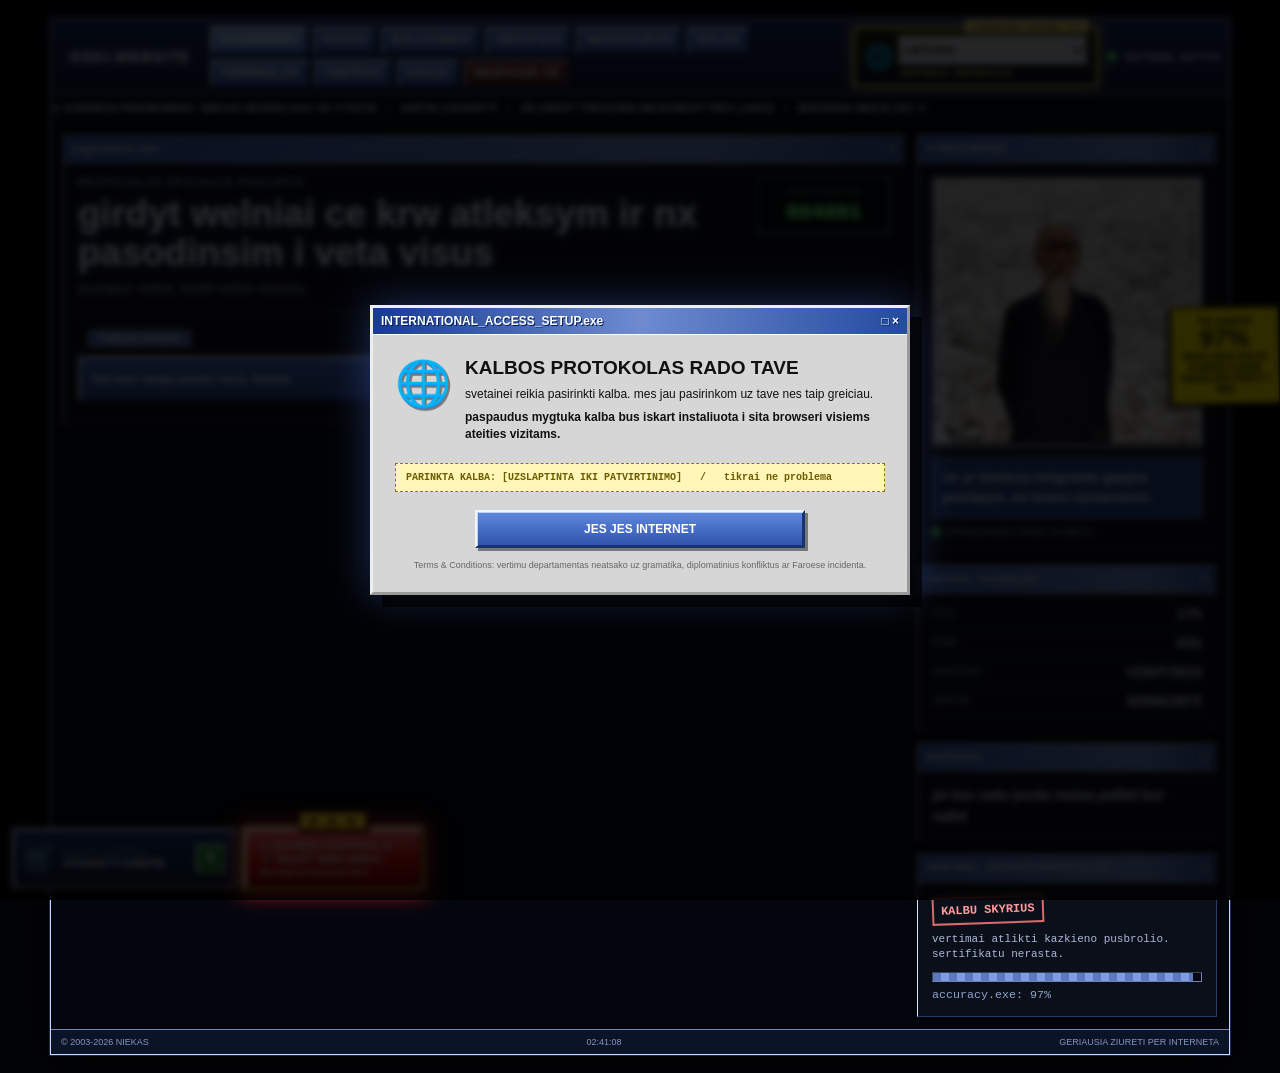
==== commit 5cf21534: "Add public photo archive tab" ====
--- a/index.html
+++ b/index.html
@@ -14,6 +14,7 @@
   <link rel="stylesheet" href="language-ui.css?v=20260816_0234" />
   <link rel="stylesheet" href="gang.css?v=20260816_0234" />
   <link rel="stylesheet" href="poll.css?v=20260816_0234" />
+  <link rel="stylesheet" href="photos.css?v=20260919_0018" />
   <script src="cache-bust.js?v=20260918_2115"></script>
 </head>
 <body>
@@ -31,6 +32,7 @@
         <button class="nav-btn" data-panel="posts">POSTAI</button>
         <button class="nav-btn" id="pollNav" data-panel="poll">BALSAVIMAS</button>
         <button class="nav-btn" data-panel="archive" data-i18n="nav.archive">ARCHYVAS</button>
+        <button class="nav-btn" id="photosNav" data-panel="photos">NUOTRAUKOS</button>
         <button class="nav-btn" data-panel="files" data-i18n="nav.files">BYLOS</button>
         <button class="nav-btn" data-panel="terminal" data-i18n="nav.terminal">TERMINALAS</button>
         <button class="nav-btn danger" id="dontPress" data-i18n="nav.dont">NESPAUSK CE</button>
@@ -128,6 +130,22 @@
           </div>
         </div>
 
+
+        <div class="window panel-view" id="photos">
+          <div class="window-title"><span id="photosWindowTitle">NUOTRAUKU_ARCHYVAS.db</span><span>□ ×</span></div>
+          <div class="window-body">
+            <div class="photo-archive-head">
+              <div>
+                <div class="feed-title" id="photosHeadline">NUOTRAUKU ARCHYVAS</div>
+                <p class="post-archive-note" id="photosIntro">cia tik perziura. ikelti gali tik zmogus su tikru admin rakto prisijungimu.</p>
+              </div>
+              <div class="photo-confidence" id="photosConfidence">VERTIMU PASITIKIMAS: 97%</div>
+            </div>
+            <div id="photoArchiveStatus" class="photo-archive-status">kraunam fotoaparato nusikaltimus...</div>
+            <div id="photoArchiveGrid" class="photo-archive-grid"></div>
+          </div>
+        </div>
+
         <div class="window panel-view" id="files">
           <div class="window-title"><span>C:\BYLOS\LABAI_SVARBU\</span><span>□ ×</span></div>
           <div class="window-body file-list">
@@ -217,6 +235,7 @@
   <script src="ads.js?v=20260918_2115"></script>
   <script src="posts.js?v=20260816_0234"></script>
   <script src="poll.js?v=20260816_0234"></script>
+  <script src="photos.js?v=20260919_0018"></script>
   <script src="archives.js?v=20260816_0234"></script>
 </body>
 </html>
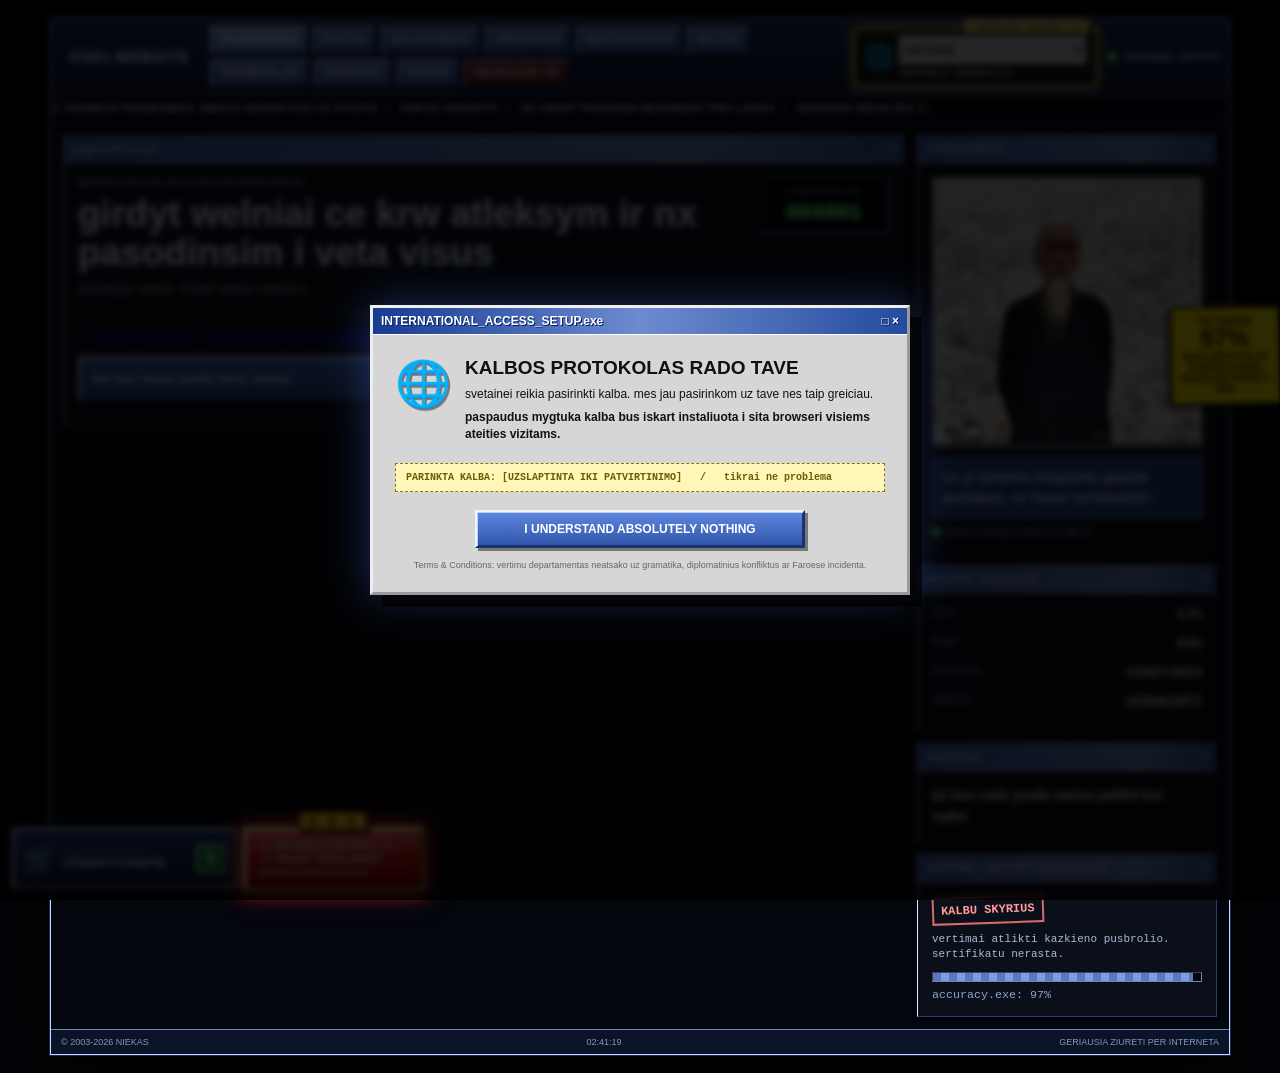
==== commit f625a9c6: "Link separate LAZER LAB app and add private admin deletion controls" ====
--- a/index.html
+++ b/index.html
@@ -8,7 +8,7 @@
   <meta http-equiv="Expires" content="0" />
   <meta name="theme-color" content="#05070c" />
   <title>zdrw</title>
-  <link rel="stylesheet" href="style.css?v=20260816_0234" />
+  <link rel="stylesheet" href="style.css?v=20260929_01" />
   <link rel="stylesheet" href="features.css?v=20260816_0234" />
   <link rel="stylesheet" href="ads.css?v=20260918_2115" />
   <link rel="stylesheet" href="language-ui.css?v=20260816_0234" />
@@ -80,6 +80,12 @@
               </div>
             </div>
 
+            <a class="lazer-side-link" href="/lazer/" aria-label="Open LAZER LAB, a separate private app">
+              <span>↗ SIDE PROJECT · DIFFERENT APP</span>
+              <strong>LAZER LAB</strong>
+              <small>Speaking + texting practice · private sign-in</small>
+            </a>
+
             <div class="feed-title" data-i18n="feed.update">THREAD UPDATE</div>
             <div id="livePosts" class="live-posts" hidden></div>
           </div>
@@ -238,4 +244,4 @@
   <script src="photos.js?v=20260919_0018"></script>
   <script src="archives.js?v=20260816_0234"></script>
 </body>
-</html>+</html>
--- a/photos.css
+++ b/photos.css
@@ -0,0 +1 @@
+.photo-archive-head{display:flex;justify-content:space-between;gap:14px;align-items:flex-start;margin-bottom:12px}.photo-confidence{flex:0 0 auto;padding:7px 9px;border:2px outset #fff;background:#c8c8c8;color:#111;font:900 10px/1.2 Tahoma,sans-serif;box-shadow:2px 2px 0 #000}.photo-archive-status{margin:10px 0;padding:8px;border:1px dashed #64708b;background:rgba(0,0,0,.22);font:700 10px/1.4 "Courier New",monospace}.photo-archive-grid{display:grid;grid-template-columns:repeat(auto-fill,minmax(220px,1fr));gap:12px}.photo-card{display:block;width:100%;padding:0;border:2px outset #fff;background:#bfbfbf;color:#111;text-align:left;cursor:pointer;box-shadow:4px 5px 0 rgba(0,0,0,.55);overflow:hidden}.photo-card:hover{filter:brightness(1.05);transform:translateY(-1px)}.photo-card-image-wrap{position:relative;aspect-ratio:4/3;background:#111;overflow:hidden}.photo-card img{width:100%;height:100%;display:block;object-fit:cover}.photo-card-date{position:absolute;right:6px;bottom:6px;padding:3px 5px;background:rgba(0,0,0,.78);color:#fff;font:900 9px Tahoma,sans-serif}.photo-card-copy{padding:9px}.photo-card-title{display:block;font:900 13px/1.25 Tahoma,sans-serif}.photo-card-note{margin-top:5px;color:#3d3d3d;font:700 10px/1.35 Tahoma,sans-serif;white-space:pre-wrap}.photo-card-file{display:block;margin-top:7px;color:#5b5b5b;font:700 8px "Courier New",monospace;overflow:hidden;text-overflow:ellipsis;white-space:nowrap}.photo-lightbox{position:fixed;inset:0;z-index:9500;display:grid;place-items:center;padding:18px;background:rgba(0,0,0,.88)}.photo-lightbox[hidden]{display:none}.photo-lightbox-window{width:min(980px,96vw);max-height:94vh;border:2px outset #fff;background:#c8c8c8;box-shadow:12px 14px 0 rgba(0,0,0,.7);overflow:auto}.photo-lightbox-title{display:flex;justify-content:space-between;gap:12px;align-items:center;padding:5px 7px;background:linear-gradient(90deg,#142858,#31569c);color:#fff;font:900 11px Tahoma,sans-serif}.photo-lightbox-close{width:24px;height:22px;padding:0;border:2px outset #fff;background:#c8c8c8;color:#111;font-weight:900;cursor:pointer}.photo-lightbox-image{display:block;max-width:100%;max-height:72vh;margin:0 auto;background:#111}.photo-lightbox-copy{padding:12px;color:#111}.photo-lightbox-copy b{display:block;font-size:16px}.photo-lightbox-copy p{white-space:pre-wrap}.photo-lightbox-meta{font:700 9px "Courier New",monospace;color:#555}@media(max-width:700px){.photo-archive-head{display:block}.photo-confidence{display:inline-block;margin-top:8px}.photo-archive-grid{grid-template-columns:1fr 1fr;gap:8px}.photo-card-copy{padding:7px}.photo-card-title{font-size:11px}.photo-card-note{font-size:9px}.photo-lightbox{padding:6px}.photo-lightbox-window{width:98vw}.photo-lightbox-image{max-height:68vh}}@media(max-width:440px){.photo-archive-grid{grid-template-columns:1fr}}
